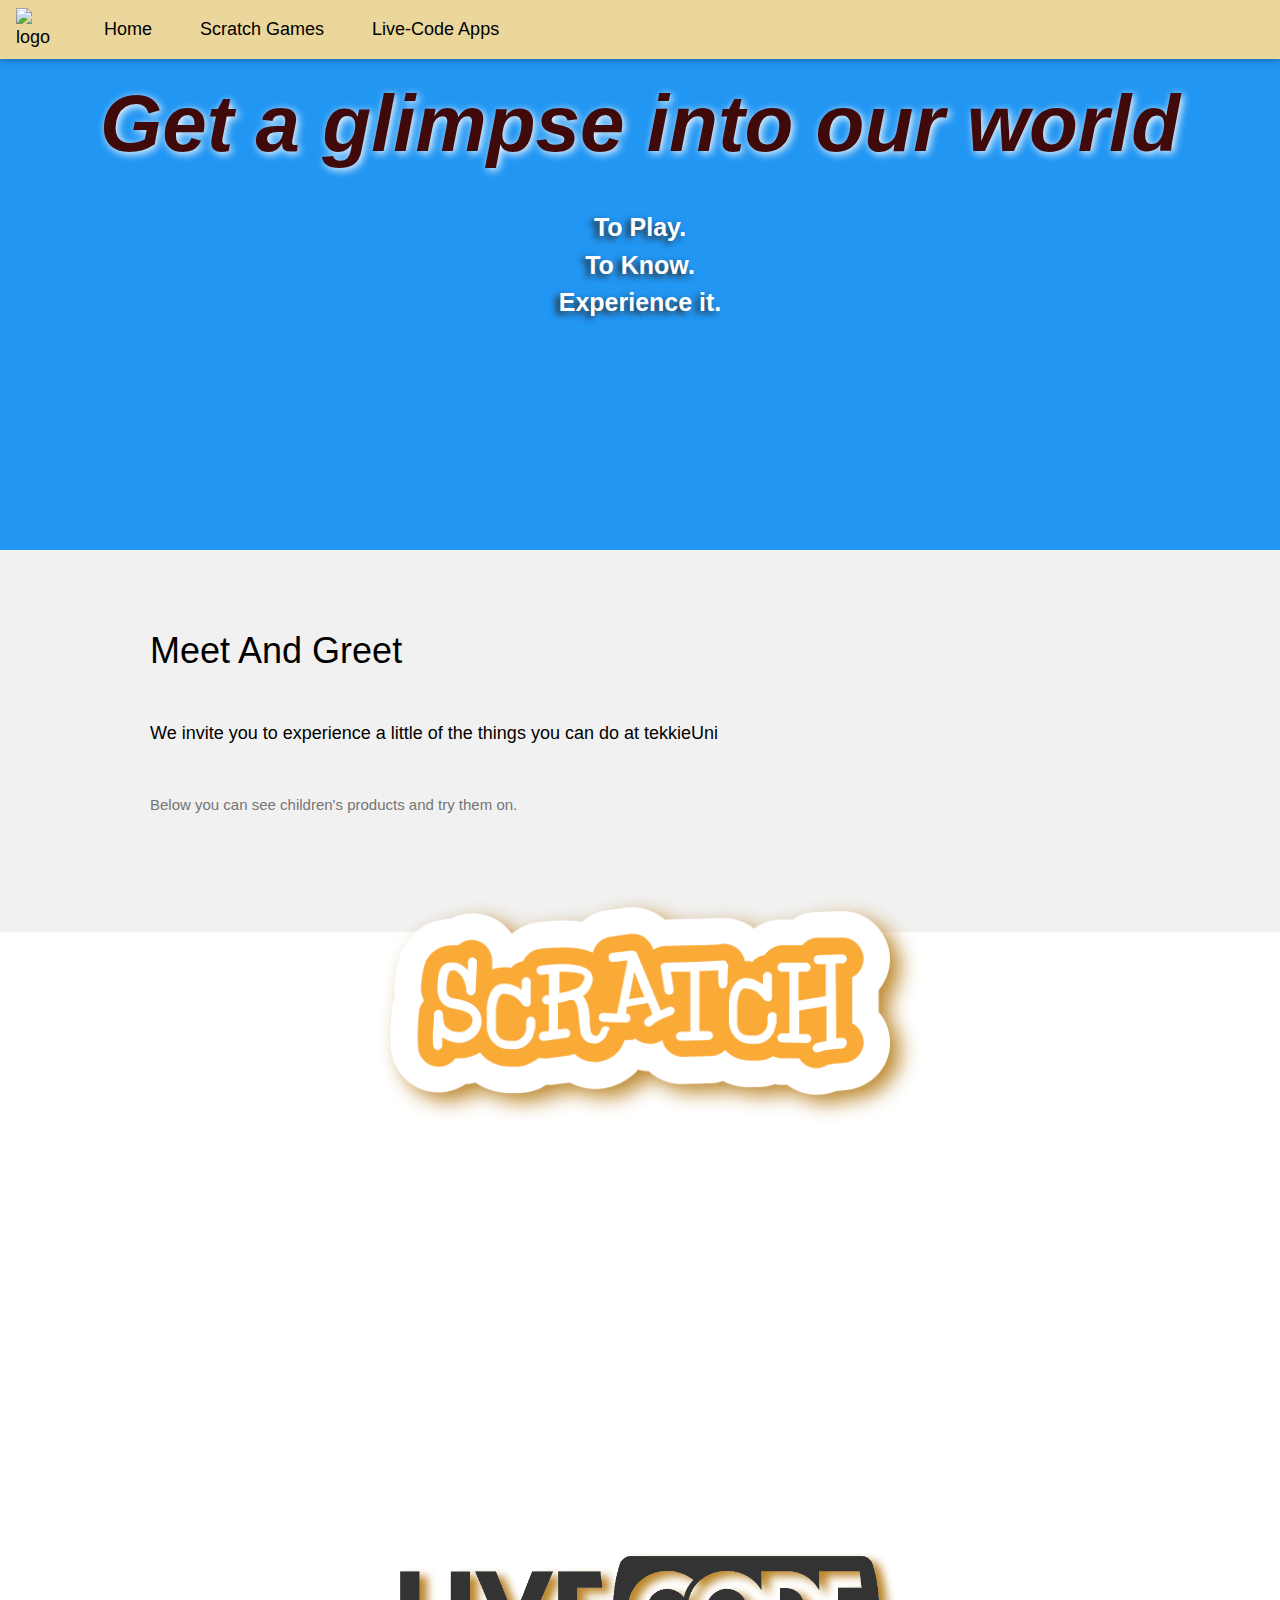
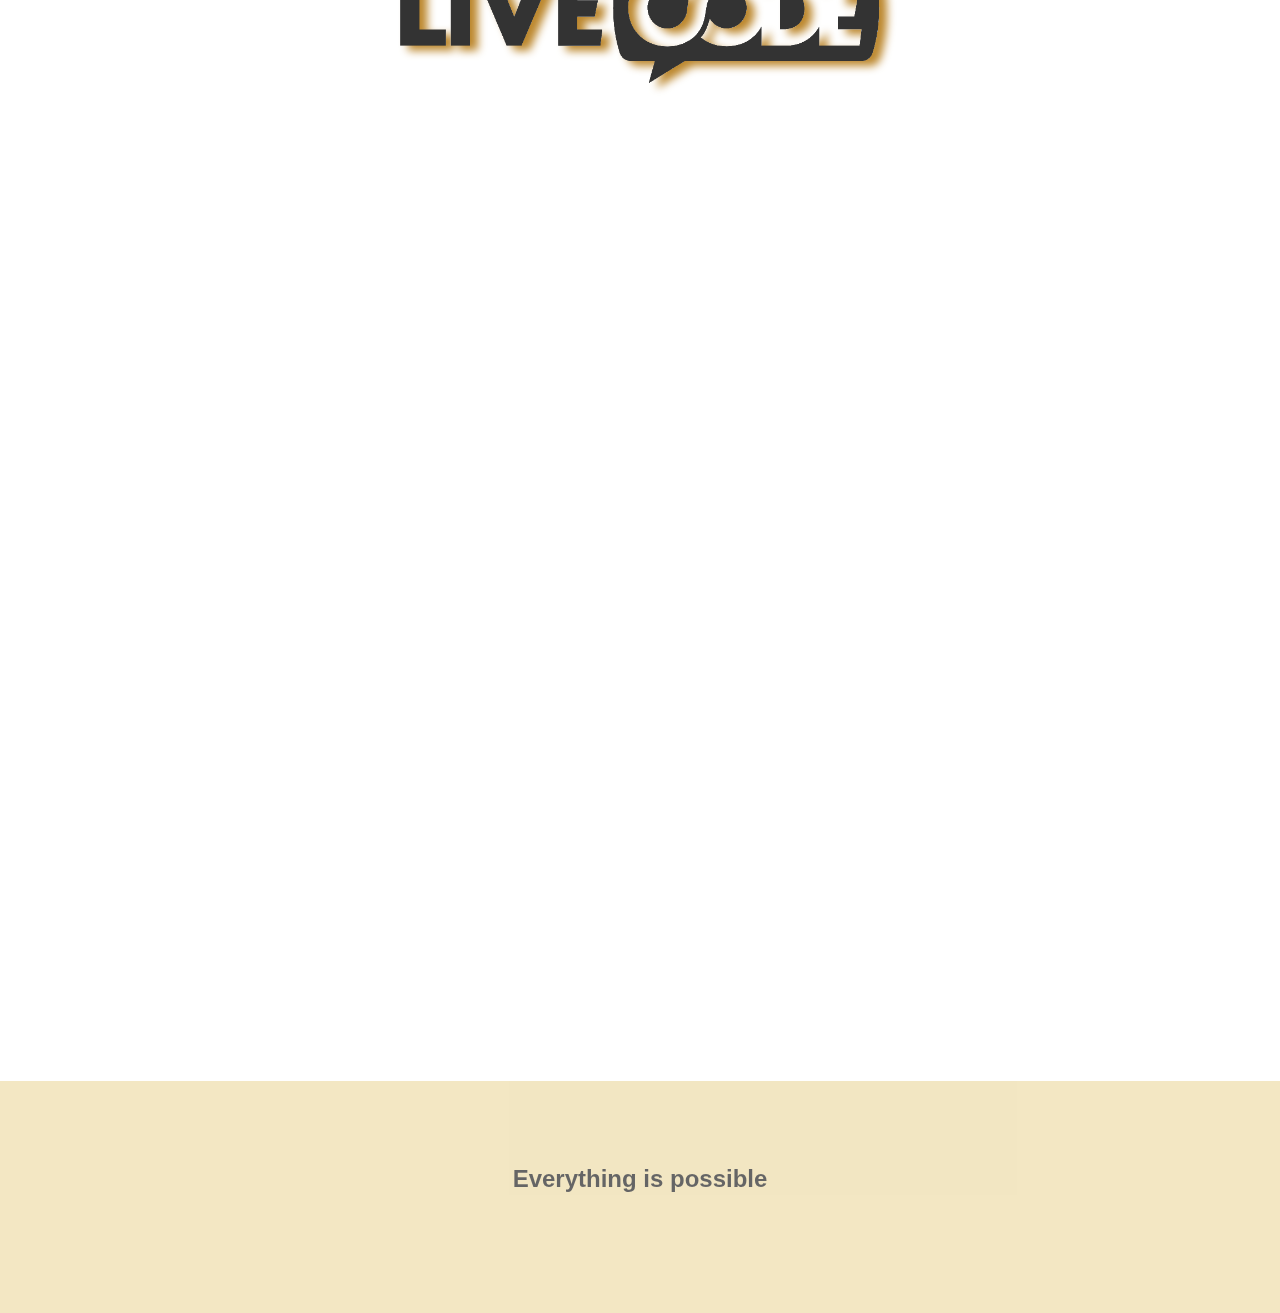
==== index.html @ 8366cea8 "Update index.html" ====
<!DOCTYPE html>
<html lang="en">
<head>
    <meta charset="UTF-8">
    <meta http-equiv="X-UA-Compatible" content="IE=edge">
    <meta name="viewport" content="width=device-width, initial-scale=1.0">
    <title>Front page template</title>
  
    <link rel="stylesheet" href="./css/TU.css">
    <link rel="stylesheet" href="css/home.css">
    
</head>
<body >
  <!-- Navbar the Template per game-->
  <div class="TU-top">
    <div class="TU-bar TU-orange TU-card TU-left-align TU-large">
      <img id="myLogo" class="TU-bar-item TU-orange" style="width: 80px;" src="https://tekkieuni.com/wp-content/themes/tekkie/images/logo-color.png.webp" alt="logo">
      <a id="refrash" href="#top" class="TU-bar-item TU-button TU-padding-large TU-orange">Home</a>
      <a href="#scratch" class="TU-bar-item TU-button TU-padding-large TU-orange">Scratch Games</a>

      <!-- <a href="scratchIndex.html" class="TU-bar-item TU-button TU-padding-large TU-white">Scratch Games</a> -->
      <a href="#livecode" class="TU-bar-item TU-button TU-padding-large TU-orange">Live-Code Apps</a>

    </div>
</div>
  <!--  END Navbar For the Template per game-->


  <!-- Header -->
  <header class="TU-container TU-blue TU-center" style="padding:5% 16px">
   
    <h1 id="title">Get a glimpse into our world</h1> 
    <h2 id="generalInstructions">To Play. <br> To Know. <br> Experience it.</h2>
    <!-- <br> -->
    <!-- <a id="pythonForm" class = "button" style="background-color:rgb(20, 0, 18);" href = "scratchIndex.html" target=”_blank”><span>Scratch Projects</span></a> -->
    <!-- <button class="TU-button TU-black TU-padding-large TU-large TU-margin-top">Get Started</button> -->
  </header>
  <!--END Header -->


 


  
  <!--About For the Template per game-->
  <div class="TU-row-padding TU-light-grey TU-padding-64 TU-container" id="about">
    <div class="TU-content">
      <div class="TU-third TU-center"></div>   
        <div class="TU-twothird">
          <h1>Meet And Greet</h1>
          <h5 class="TU-padding-32">We invite you to experience a little of the things you can do at tekkieUni
            </h5>

          <p class="TU-text-grey">Below you can see children's products and try them on.</p>
        </div>
    </div>
  </div>
  <!--END About For the Template per game-->

  <div id="scratch" style="text-align:center;">
    <img id="scratchLogo" src="images/Scratchlogo.png" alt="scratcLogo">
    <div class="container">
      <div class="image-container">
        <div class="image">
          <a href="ninja.html"><img src="images/ninja.png" alt="" ></a>
          
        </div>
        <div class="image" >
          <a href="catchTheBall.html"><img src="images/catchTheBall.png" alt="" ></a>

        </div>
        <div class="image">
          <a href="pingPong.html"><img src="images/pingpong.png" alt=""></a>

        </div>

    </div>
    </div>
    
  </div>

  <div id="livecode" style="text-align:center;">
    <img id="livecodeLogo" src="images/livecode-vector-logo2.png" alt="livecodeLogo">
      <div id="Constructions>
            <h1>Under Constructions</h1>
            <img id="Constructions" src="https://w7.pngwing.com/pngs/746/253/png-transparent-graphy-architectural-engineering-computer-icons-under-construction-label-text-photography.png" alt="Under Constructions">
        </div>
    <div class="container">
        
      <div class="image-container">
        <div class="image">
          <a href="Mine Lands3/Mine Lands.html"><img src="images/mineLand.PNG" alt="" ></a>
          
        </div>
        <div class="image" >
          <a href="mathDragons test/mathDragon app test.html"><img src="images/mathMonkeys.PNG" alt=""></a>

        </div>
      
    </div>
    </div>
  </div>


  <!--Footer For the Template per game-->
    <div class="TU-container TU-black TU-center TU-opacity TU-padding-64">
      <h1 class="TU-margin TU-xlarge" style="font-weight: bold;">Everything is possible</h1>
    </div>
  <!--END Footer For the Template per game-->

  <script src="js/index.js"></script>
</body>

</html>
---- css/TU.css ----
﻿/* TU.CSS 4.15 December 2020 by Jan Egil and Borge Refsnes */

html {
    box-sizing: border-box
}

*, *:before, *:after {
    box-sizing: inherit
}

/* Extract from normalize.css by Nicolas Gallagher and Jonathan Neal git.io/normalize */

html {
    -ms-text-size-adjust: 100%;
    -webkit-text-size-adjust: 100%
}

body {
    margin: 0;
   
}

#myLogo{
    /* width: 50px; */
    /* margin-left: 10px; */
    /* position:absolute; */
    left: 10px;
    box-shadow: rgb(255, 255, 255);
}

#wrapper{
    text-align: center;
    font-family:monospace;
    padding:8% 16px;
}

article, aside, details, figcaption, figure, footer, header, main, menu, nav, section {
    display: block;
    background-image: url(https://cdn.discordapp.com/attachments/1085510580498075722/1153749789926756563/tekkieUni_two_kids_boy_and_girl_looking_at_the_horizon_warm_col_768ca642-24d6-4ee8-bc3f-f96087bb75ce.png);
    /* background-repeat: no-repeat; */
    background-attachment: fixed;
    background-size: cover;
}

summary {
    display: list-item
}

audio, canvas, progress, video {
    display: inline-block
}

progress {
    vertical-align: baseline
}

audio:not([controls]) {
    display: none;
    height: 0
}

[hidden], template {
    display: none
}

a {
    background-color: transparent
}

a:active, a:hover {
    outline-width: 0
}

abbr[title] {
    border-bottom: none;
    text-decoration: underline;
    text-decoration: underline dotted
}

b, strong {
    font-weight: bolder
}

dfn {
    font-style: italic
}

mark {
    background: #ff0;
    color: #000
}

small {
    font-size: 80%
}

sub, sup {
    font-size: 75%;
    line-height: 0;
    position: relative;
    vertical-align: baseline
}

sub {
    bottom: -0.25em
}

sup {
    top: -0.5em
}

figure {
    margin: 1em 40px
}

img {
    border-style: none
}

code, kbd, pre, samp {
    font-family: monospace, monospace;
    font-size: 1em
}

hr {
    box-sizing: content-box;
    height: 0;
    overflow: visible
}

button, input, select, textarea, optgroup {
    font: inherit;
    margin: 0
}

optgroup {
    font-weight: bold
}

button, input {
    overflow: visible
}

button, select {
    text-transform: none
}
/* 
button, [type=button], [type=reset], [type=submit] {
    -webkit-appearance: button
} */

button::-moz-focus-inner, [type=button]::-moz-focus-inner, [type=reset]::-moz-focus-inner, [type=submit]::-moz-focus-inner {
    border-style: none;
    padding: 0
}

button:-moz-focusring, [type=button]:-moz-focusring, [type=reset]:-moz-focusring, [type=submit]:-moz-focusring {
    outline: 1px dotted ButtonText
}

fieldset {
    border: 1px solid #c0c0c0;
    margin: 0 2px;
    padding: .35em .625em .75em
}

legend {
    color: inherit;
    display: table;
    max-width: 100%;
    padding: 0;
    white-space: normal
}

textarea {
    overflow: auto
}

[type=checkbox], [type=radio] {
    padding: 0
}

[type=number]::-webkit-inner-spin-button, [type=number]::-webkit-outer-spin-button {
    height: auto
}
/* 
[type=search] {
    -webkit-appearance: textfield;
    outline-offset: -2px
} */

[type=search]::-webkit-search-decoration {
    -webkit-appearance: none
}

::-webkit-file-upload-button {
    -webkit-appearance: button;
    font: inherit
}

/* End extract */

html, body {
    font-family: Verdana, sans-serif;
    font-size: 15px;
    line-height: 1.5
}

html {
    overflow-x: hidden
}

h1 {
    font-size: 36px
}

h2 {
    font-size: 30px
}

h3 {
    font-size: 24px
}

h4 {
    font-size: 20px
}

h5 {
    font-size: 18px
}

h6 {
    font-size: 16px
}

.TU-serif {
    font-family: serif
}

.TU-sans-serif {
    font-family: sans-serif
}

.TU-cursive {
    font-family: cursive
}

.TU-monospace {
    font-family: monospace
}

h1, h2, h3, h4, h5, h6 {
    font-family: "Segoe UI", Arial, sans-serif;
    font-weight: 400;
    margin: 10px 0
}

.TU-wide {
    letter-spacing: 4px
}

hr {
    border: 0;
    border-top: 1px solid #eee;
    margin: 20px 0
}

.TU-image {
    max-width: 100%;
    height: auto
}

img {
    vertical-align: middle
}

a {
    color: inherit
}

.TU-table, .TU-table-all {
    border-collapse: collapse;
    border-spacing: 0;
    width: 100%;
    display: table
}

.TU-table-all {
    border: 1px solid #ccc
}

.TU-bordered tr, .TU-table-all tr {
    border-bottom: 1px solid #ddd
}

.TU-striped tbody tr:nth-child(even) {
    background-color: #f1f1f1
}

.TU-table-all tr:nth-child(odd) {
    background-color: #fff
}

.TU-table-all tr:nth-child(even) {
    background-color: #f1f1f1
}

.TU-hoverable tbody tr:hover, .TU-ul.TU-hoverable li:hover {
    background-color: #ccc
}

.TU-centered tr th, .TU-centered tr td {
    text-align: center
}

.TU-table td, .TU-table th, .TU-table-all td, .TU-table-all th {
    padding: 8px 8px;
    display: table-cell;
    text-align: left;
    vertical-align: top
}

.TU-table th:first-child, .TU-table td:first-child, .TU-table-all th:first-child, .TU-table-all td:first-child {
    padding-left: 16px
}

.TU-btn, .TU-button {
    border: none;
    display: inline-block;
    padding: 8px 16px;
    vertical-align: middle;
    overflow: hidden;
    text-decoration: none;
    color: inherit;
    background-color: inherit;
    text-align: center;
    cursor: pointer;
    white-space: nowrap
}

.TU-btn:hover {
    box-shadow: 0 8px 16px 0 rgba(0, 0, 0, 0.2), 0 6px 20px 0 rgba(0, 0, 0, 0.19)
}

.TU-btn, .TU-button {
    -webkit-touch-callout: none;
    -webkit-user-select: none;
    -khtml-user-select: none;
    -moz-user-select: none;
    -ms-user-select: none;
    user-select: none
}

.TU-disabled, .TU-btn:disabled, .TU-button:disabled {
    cursor: not-allowed;
    opacity: 0.3
}

.TU-disabled *, :disabled * {
    pointer-events: none
}

.TU-btn.TU-disabled:hover, .TU-btn:disabled:hover {
    box-shadow: none
}

.TU-badge, .TU-tag {
    background-color: #000;
    color: #fff;
    display: inline-block;
    padding-left: 8px;
    padding-right: 8px;
    text-align: center
}

.TU-badge {
    border-radius: 50%
}

.TU-ul {
    list-style-type: none;
    padding: 0;
    margin: 0
}

.TU-ul li {
    padding: 8px 16px;
    border-bottom: 1px solid #ddd
}

.TU-ul li:last-child {
    border-bottom: none
}

.TU-tooltip, .TU-display-container {
    position: relative
}

.TU-tooltip .TU-text {
    display: none
}

.TU-tooltip:hover .TU-text {
    display: inline-block
}

.TU-ripple:active {
    opacity: 0.5
}

.TU-ripple {
    transition: opacity 0s
}

.TU-input {
    padding: 8px;
    display: block;
    border: none;
    border-bottom: 1px solid #ccc;
    width: 100%
}

.TU-select {
    padding: 9px 0;
    width: 100%;
    border: none;
    border-bottom: 1px solid #ccc
}

.TU-dropdown-click, .TU-dropdown-hover {
    position: relative;
    display: inline-block;
    cursor: pointer
}

.TU-dropdown-hover:hover .TU-dropdown-content {
    display: block
}

.TU-dropdown-hover:first-child, .TU-dropdown-click:hover {
    background-color: #ccc;
    color: #000
}

.TU-dropdown-hover:hover>.TU-button:first-child, .TU-dropdown-click:hover>.TU-button:first-child {
    background-color: #ccc;
    color: #000
}

.TU-dropdown-content {
    cursor: auto;
    color: #000;
    background-color: #fff;
    display: none;
    position: absolute;
    min-width: 160px;
    margin: 0;
    padding: 0;
    z-index: 1
}

.TU-check, .TU-radio {
    width: 24px;
    height: 24px;
    position: relative;
    top: 6px
}

.TU-sidebar {
    height: 100%;
    width: 200px;
    background-color: #fff;
    position: fixed!important;
    z-index: 1;
    overflow: auto
}

.TU-bar-block .TU-dropdown-hover, .TU-bar-block .TU-dropdown-click {
    width: 50%;
   
}

.TU-bar-block .TU-dropdown-hover .TU-dropdown-content, .TU-bar-block .TU-dropdown-click .TU-dropdown-content {
    min-width: 100%;
    
}

.TU-bar-block .TU-dropdown-hover .TU-button, .TU-bar-block .TU-dropdown-click .TU-button {
    width: 100%;
    text-align: left;
    padding: 8px 16px;
}

.TU-main, #main {
    transition: margin-left .4s
}

.TU-modal {
    z-index: 3;
    display: none;
    padding-top: 100px;
    position: fixed;
    left: 0;
    top: 0;
    width: 100%;
    height: 100%;
    overflow: auto;
    background-color: rgb(0, 0, 0);
    background-color: rgba(0, 0, 0, 0.4)
}

.TU-modal-content {
    margin: auto;
    background-color: #fff;
    position: relative;
    padding: 0;
    outline: 0;
    width: 600px
}

.TU-bar {
    width: 100%;
    overflow: hidden
}

.TU-center .TU-bar {
    display: inline-block;
    width: auto
}

.TU-bar .TU-bar-item {
    padding: 8px 16px;
    float: left;
    width: auto;
    border: none;
    display: block;
    outline: 0
}

.TU-bar .TU-dropdown-hover, .TU-bar .TU-dropdown-click {
    position: static;
    float: left
}

.TU-bar .TU-button {
    white-space: normal
}

.TU-bar-block .TU-bar-item {
    width: 100%;
    display: block;
    padding: 8px 16px;
    text-align: left;
    border: none;
    white-space: normal;
    float: none;
    outline: 0
}

.TU-bar-block.TU-center .TU-bar-item {
    text-align: center
}

.TU-block {
    display: block;
    width: 100%
}

.TU-responsive {
    display: block;
    overflow-x: auto
}

.TU-container:after, .TU-container:before, .TU-panel:after, .TU-panel:before, .TU-row:after, .TU-row:before, .TU-row-padding:after, .TU-row-padding:before, .TU-cell-row:before, .TU-cell-row:after, .TU-clear:after, .TU-clear:before, .TU-bar:before, .TU-bar:after {
    content: "";
    display: table;
    clear: both
}

.TU-col, .TU-half, .TU-third, .TU-twothird, .TU-threequarter, .TU-quarter {
    float: left;
    width: 100%
}

.TU-col.s1 {
    width: 8.33333%
}

.TU-col.s2 {
    width: 16.66666%
}

.TU-col.s3 {
    width: 24.99999%
}

.TU-col.s4 {
    width: 33.33333%
}

.TU-col.s5 {
    width: 41.66666%
}

.TU-col.s6 {
    width: 49.99999%
}

.TU-col.s7 {
    width: 58.33333%
}

.TU-col.s8 {
    width: 66.66666%
}

.TU-col.s9 {
    width: 74.99999%
}

.TU-col.s10 {
    width: 83.33333%
}

.TU-col.s11 {
    width: 91.66666%
}

.TU-col.s12 {
    width: 99.99999%
}

@media (min-width:601px) {
    .TU-col.m1 {
        width: 8.33333%
    }
    .TU-col.m2 {
        width: 16.66666%
    }
    .TU-col.m3, .TU-quarter {
        width: 24.99999%
    }
    .TU-col.m4, .TU-third {
        width: 33.33333%
    }
    .TU-col.m5 {
        width: 41.66666%
    }
    .TU-col.m6, .TU-half {
        width: 49.99999%
    }
    .TU-col.m7 {
        width: 58.33333%
    }
    .TU-col.m8, .TU-twothird {
        width: 66.66666%
    }
    .TU-col.m9, .TU-threequarter {
        width: 74.99999%
    }
    .TU-col.m10 {
        width: 83.33333%
    }
    .TU-col.m11 {
        width: 91.66666%
    }
    .TU-col.m12 {
        width: 99.99999%
    }
}

@media (min-width:993px) {
    .TU-col.l1 {
        width: 8.33333%
    }
    .TU-col.l2 {
        width: 16.66666%
    }
    .TU-col.l3 {
        width: 24.99999%
    }
    .TU-col.l4 {
        width: 33.33333%
    }
    .TU-col.l5 {
        width: 41.66666%
    }
    .TU-col.l6 {
        width: 49.99999%
    }
    .TU-col.l7 {
        width: 58.33333%
    }
    .TU-col.l8 {
        width: 66.66666%
    }
    .TU-col.l9 {
        width: 74.99999%
    }
    .TU-col.l10 {
        width: 83.33333%
    }
    .TU-col.l11 {
        width: 91.66666%
    }
    .TU-col.l12 {
        width: 99.99999%
    }
}

.TU-rest {
    overflow: hidden
}

.TU-stretch {
    margin-left: -16px;
    margin-right: -16px
}

.TU-content, .TU-auto {
    margin-left: auto;
    margin-right: auto
}

.TU-content {
    max-width: 980px
}

.TU-auto {
    max-width: 1140px
}

.TU-cell-row {
    display: table;
    width: 100%
}

.TU-cell {
    display: table-cell
}

.TU-cell-top {
    vertical-align: top
}

.TU-cell-middle {
    vertical-align: middle
}

.TU-cell-bottom {
    vertical-align: bottom
}

.TU-hide {
    display: none!important
}

.TU-show-block, .TU-show {
    display: block!important
}

.TU-show-inline-block {
    display: inline-block!important
}

@media (max-width:1205px) {
    .TU-auto {
        max-width: 95%
    }
}

@media (max-width:600px) {
    .TU-modal-content {
        margin: 0 10px;
        width: auto!important
    }
    .TU-modal {
        padding-top: 30px
    }
    .TU-dropdown-hover.TU-mobile .TU-dropdown-content, .TU-dropdown-click.TU-mobile .TU-dropdown-content {
        position: relative
    }
    .TU-hide-small {
        display: none!important
    }
    .TU-mobile {
        display: block;
        width: 100%!important
    }
    .TU-bar-item.TU-mobile, .TU-dropdown-hover.TU-mobile, .TU-dropdown-click.TU-mobile {
        text-align: center
    }
    .TU-dropdown-hover.TU-mobile, .TU-dropdown-hover.TU-mobile .TU-btn, .TU-dropdown-hover.TU-mobile .TU-button, .TU-dropdown-click.TU-mobile, .TU-dropdown-click.TU-mobile .TU-btn, .TU-dropdown-click.TU-mobile .TU-button {
        width: 100%
    }
}

@media (max-width:768px) {
    .TU-modal-content {
        width: 500px
    }
    .TU-modal {
        padding-top: 50px
    }
}

@media (min-width:993px) {
    .TU-modal-content {
        width: 900px
    }
    .TU-hide-large {
        display: none!important
    }
    .TU-sidebar.TU-collapse {
        display: block!important
    }
}

@media (max-width:992px) and (min-width:601px) {
    .TU-hide-medium {
        display: none!important
    }
}

@media (max-width:992px) {
    .TU-sidebar.TU-collapse {
        display: none
    }
    .TU-main {
        margin-left: 0!important;
        margin-right: 0!important
    }
    .TU-auto {
        max-width: 100%
    }
}

.TU-top, .TU-bottom {
    position: fixed;
    width: 100%;
    z-index: 1   /*layer*/
}

.TU-top {
    top: 0
}

.TU-bottom {
    bottom: 0
}

.TU-overlay {
    position: fixed;
    display: none;
    width: 100%;
    height: 100%;
    top: 0;
    left: 0;
    right: 0;
    bottom: 0;
    background-color: rgba(0, 0, 0, 0.5);
    z-index: 2
}

.TU-display-topleft {
    position: absolute;
    left: 0;
    top: 0
}

.TU-display-topright {
    position: absolute;
    right: 0;
    top: 0
}

.TU-display-bottomleft {
    position: absolute;
    left: 0;
    bottom: 0
}

.TU-display-bottomright {
    position: absolute;
    right: 0;
    bottom: 0
}

.TU-display-middle {
    position: absolute;
    top: 50%;
    left: 50%;
    transform: translate(-50%, -50%);
    -ms-transform: translate(-50%, -50%)
}

.TU-display-left {
    position: absolute;
    top: 50%;
    left: 0%;
    transform: translate(0%, -50%);
    -ms-transform: translate(-0%, -50%)
}

.TU-display-right {
    position: absolute;
    top: 50%;
    right: 0%;
    transform: translate(0%, -50%);
    -ms-transform: translate(0%, -50%)
}

.TU-display-topmiddle {
    position: absolute;
    left: 50%;
    top: 0;
    transform: translate(-50%, 0%);
    -ms-transform: translate(-50%, 0%)
}

.TU-display-bottommiddle {
    position: absolute;
    left: 50%;
    bottom: 0;
    transform: translate(-50%, 0%);
    -ms-transform: translate(-50%, 0%)
}

.TU-display-container:hover .TU-display-hover {
    display: block
}

.TU-display-container:hover span.TU-display-hover {
    display: inline-block
}

.TU-display-hover {
    display: none
}

.TU-display-position {
    position: absolute
}

.TU-circle {
    border-radius: 50%
}

.TU-round-small {
    border-radius: 2px
}

.TU-round, .TU-round-medium {
    border-radius: 4px
}

.TU-round-large {
    border-radius: 8px
}

.TU-round-xlarge {
    border-radius: 16px
}

.TU-round-xxlarge {
    border-radius: 32px
}

.TU-row-padding, .TU-row-padding>.TU-half, .TU-row-padding>.TU-third, .TU-row-padding>.TU-twothird, .TU-row-padding>.TU-threequarter, .TU-row-padding>.TU-quarter, .TU-row-padding>.TU-col {
    padding: 0 8px
}

.TU-container, .TU-panel {
    padding: 0.01em 16px
    
}

.TU-panel {
    margin-top: 16px;
    margin-bottom: 16px
}

.TU-code, .TU-codespan {
    font-family: Consolas, "courier new";
    font-size: 16px
}

.TU-code {
    width: auto;
    background-color: #fff;
    padding: 8px 12px;
    border-left: 4px solid #4CAF50;
    word-wrap: break-word
}

.TU-codespan {
    color: crimson;
    background-color: #f1f1f1;
    padding-left: 4px;
    padding-right: 4px;
    font-size: 110%
}

.TU-card, .TU-card-2 {
    box-shadow: 0 2px 5px 0 rgba(0, 0, 0, 0.16), 0 2px 10px 0 rgba(0, 0, 0, 0.12)
}

.TU-card-4, .TU-hover-shadow:hover {
    box-shadow: 0 4px 10px 0 rgba(0, 0, 0, 0.2), 0 4px 20px 0 rgba(0, 0, 0, 0.19)
}

.TU-spin {
    animation: TU-spin 2s infinite linear
}

@keyframes TU-spin {
    0% {
        transform: rotate(0deg)
    }
    100% {
        transform: rotate(359deg)
    }
}

.TU-animate-fading {
    animation: fading 10s infinite
}

@keyframes fading {
    0% {
        opacity: 0
    }
    50% {
        opacity: 1
    }
    100% {
        opacity: 0
    }
}

.TU-animate-opacity {
    animation: opac 0.8s
}

@keyframes opac {
    from {
        opacity: 0
    }
    to {
        opacity: 1
    }
}

.TU-animate-top {
    position: relative;
    animation: animatetop 0.4s
}

@keyframes animatetop {
    from {
        top: -300px;
        opacity: 0
    }
    to {
        top: 0;
        opacity: 1
    }
}

.TU-animate-left {
    position: relative;
    animation: animateleft 0.4s
}

@keyframes animateleft {
    from {
        left: -300px;
        opacity: 0
    }
    to {
        left: 0;
        opacity: 1
    }
}

.TU-animate-right {
    position: relative;
    animation: animateright 0.4s
}

@keyframes animateright {
    from {
        right: -300px;
        opacity: 0
    }
    to {
        right: 0;
        opacity: 1
    }
}

.TU-animate-bottom {
    position: relative;
    animation: animatebottom 0.4s
}

@keyframes animatebottom {
    from {
        bottom: -300px;
        opacity: 0
    }
    to {
        bottom: 0;
        opacity: 1
    }
}

.TU-animate-zoom {
    animation: animatezoom 0.6s
}

@keyframes animatezoom {
    from {
        transform: scale(0)
    }
    to {
        transform: scale(1)
    }
}

.TU-animate-input {
    transition: width 0.4s ease-in-out
}

.TU-animate-input:focus {
    width: 100%!important
}

.TU-opacity, .TU-hover-opacity:hover {
    opacity: 0.60
}

.TU-opacity-off, .TU-hover-opacity-off:hover {
    opacity: 1
}

.TU-opacity-max {
    opacity: 0.25
}

.TU-opacity-min {
    opacity: 0.75
}

.TU-greyscale-max, .TU-grayscale-max, .TU-hover-greyscale:hover, .TU-hover-grayscale:hover {
    filter: grayscale(100%)
}

.TU-greyscale, .TU-grayscale {
    filter: grayscale(75%)
}

.TU-greyscale-min, .TU-grayscale-min {
    filter: grayscale(50%)
}

.TU-sepia {
    filter: sepia(75%)
}

.TU-sepia-max, .TU-hover-sepia:hover {
    filter: sepia(100%)
}

.TU-sepia-min {
    filter: sepia(50%)
}

.TU-tiny {
    font-size: 10px!important
}

.TU-small {
    font-size: 12px!important
}

.TU-medium {
    font-size: 15px!important
}

.TU-large {
    font-size: 18px!important
}

.TU-xlarge {
    font-size: 24px!important
}

.TU-xxlarge {
    font-size: 36px!important
}

.TU-xxxlarge {
    font-size: 48px!important
}

.TU-jumbo {
    font-size: 64px!important
}

.TU-left-align {
    text-align: left!important
}

.TU-right-align {
    text-align: right!important
}

.TU-justify {
    text-align: justify!important
}

.TU-center {
    text-align: center!important
}

.TU-border-0 {
    border: 0!important
}

.TU-border {
    border: 1px solid #ccc!important
}

.TU-border-top {
    border-top: 1px solid #ccc!important
}

.TU-border-bottom {
    border-bottom: 1px solid #ccc!important
}

.TU-border-left {
    border-left: 1px solid #ccc!important
}

.TU-border-right {
    border-right: 1px solid #ccc!important
}

.TU-topbar {
    border-top: 6px solid #ccc!important
}

.TU-bottombar {
    border-bottom: 6px solid #ccc!important
}

.TU-leftbar {
    border-left: 6px solid #ccc!important
}

.TU-rightbar {
    border-right: 6px solid #ccc!important
}

.TU-section, .TU-code {
    margin-top: 16px!important;
    margin-bottom: 16px!important
}

.TU-margin {
    margin: 16px!important
}

.TU-margin-top {
    margin-top: 16px!important
}

.TU-margin-bottom {
    margin-bottom: 16px!important
}

.TU-margin-left {
    margin-left: 16px!important
}

.TU-margin-right {
    margin-right: 16px!important
}

.TU-padding-small {
    padding: 4px 8px!important
}

.TU-padding {
    padding: 8px 16px!important
}

.TU-padding-large {
    padding: 16px 24px!important
}

.TU-padding-16 {
    padding-top: 16px!important;
    padding-bottom: 16px!important
}

.TU-padding-24 {
    padding-top: 24px!important;
    padding-bottom: 24px!important
}

.TU-padding-32 {
    padding-top: 32px!important;
    padding-bottom: 32px!important
}

.TU-padding-48 {
    padding-top: 48px!important;
    padding-bottom: 48px!important
}

.TU-padding-64 {
    padding-top: 64px!important;
    padding-bottom: 100px!important
}

.TU-padding-top-64 {
    padding-top: 64px!important
}

.TU-padding-top-48 {
    padding-top: 48px!important
}

.TU-padding-top-32 {
    padding-top: 32px!important
}

.TU-padding-top-24 {
    padding-top: 24px!important
}

.TU-left {
    float: left!important
}

.TU-right {
    float: right!important
}

.TU-button:hover {
    color: #000!important;
    background-color: #ffffff!important
}

.TU-transparent, .TU-hover-none:hover {
    background-color: transparent!important
}

.TU-hover-none:hover {
    box-shadow: none!important
}

/* Colors */

.TU-amber, .TU-hover-amber:hover {
    color: #000!important;
    background-color: #ffc107!important
}

.TU-aqua, .TU-hover-aqua:hover {
    color: #000!important;
    background-color: #00ffff!important
}

.TU-blue, .TU-hover-blue:hover {
    color: #fff!important;
    background-color: #2196F3!important
}

.TU-light-blue, .TU-hover-light-blue:hover {
    color: #000!important;
    background-color: #87CEEB!important
}

.TU-brown, .TU-hover-brown:hover {
    color: #fff!important;
    background-color: #795548!important
}

.TU-cyan, .TU-hover-cyan:hover {
    color: #000!important;
    background-color: #00bcd4!important
}

.TU-blue-grey, .TU-hover-blue-grey:hover, .TU-blue-gray, .TU-hover-blue-gray:hover {
    color: #fff!important;
    background-color: #607d8b!important
}

.TU-green, .TU-hover-green:hover {
    color: #fff!important;
    background-color: #4CAF50!important
}

.TU-light-green, .TU-hover-light-green:hover {
    color: #000!important;
    background-color: #8bc34a!important
}

.TU-indigo, .TU-hover-indigo:hover {
    color: #fff!important;
    background-color: #3f51b5!important
}

.TU-khaki, .TU-hover-khaki:hover {
    color: #000!important;
    background-color: #f0e68c!important
}

.TU-lime, .TU-hover-lime:hover {
    color: #000!important;
    background-color: #cddc39!important
}

.TU-orange, .TU-hover-orange:hover {
    color: #000!important;
    background-color:  rgb(235, 215, 155)!important
}

.TU-deep-orange, .TU-hover-deep-orange:hover {
    color: #fff!important;
    background-color: #ff5722!important
}

.TU-pink, .TU-hover-pink:hover {
    color: #fff!important;
    background-color: #e91e63!important
}

.TU-purple, .TU-hover-purple:hover {
    color: #fff!important;
    background-color: #9c27b0!important
}

.TU-deep-purple, .TU-hover-deep-purple:hover {
    color: #fff!important;
    background-color: #673ab7!important
}

.TU-red, .TU-hover-red:hover {
    color: #fff!important;
    background-color: #f44336!important
}

.TU-dark-blue, .TU-hover-red:hover {
    color: rgb(255, 255, 255)!important;
    background-color: #520ff0!important
}

.TU-sand, .TU-hover-sand:hover {
    color: #000!important;
    background-color: #fdf5e6!important
}

.TU-teal, .TU-hover-teal:hover {
    color: #fff!important;
    background-color: #009688!important
}

.TU-yellow, .TU-hover-yellow:hover {
    color: #000!important;
    background-color: #ffeb3b!important
}

.TU-white, .TU-hover-white:hover {
    color: #000!important;
    background-color: #fff!important
}

.TU-black, .TU-hover-black:hover {
    color: #000000!important;
    background-color: rgb(235, 215, 155)!important
}

.TU-grey, .TU-hover-grey:hover, .TU-gray, .TU-hover-gray:hover {
    color: #000!important;
    background-color: #9e9e9e!important
}

.TU-light-grey, .TU-hover-light-grey:hover, .TU-light-gray, .TU-hover-light-gray:hover {
    color: #000!important;
    background-color: #f1f1f1!important
}

.TU-dark-grey, .TU-hover-dark-grey:hover, .TU-dark-gray, .TU-hover-dark-gray:hover {
    color: #fff!important;
    background-color: #616161!important
}

.TU-pale-red, .TU-hover-pale-red:hover {
    color: #000!important;
    background-color: #ffdddd!important
}

.TU-pale-green, .TU-hover-pale-green:hover {
    color: #000!important;
    background-color: #ddffdd!important
}

.TU-pale-yellow, .TU-hover-pale-yellow:hover {
    color: #000!important;
    background-color: #ffffcc!important
}

.TU-pale-blue, .TU-hover-pale-blue:hover {
    color: #000!important;
    background-color: #ddffff!important
}

.TU-text-amber, .TU-hover-text-amber:hover {
    color: #ffc107!important
}

.TU-text-aqua, .TU-hover-text-aqua:hover {
    color: #00ffff!important
}

.TU-text-blue, .TU-hover-text-blue:hover {
    color: #2196F3!important
}

.TU-text-light-blue, .TU-hover-text-light-blue:hover {
    color: #87CEEB!important
}

.TU-text-brown, .TU-hover-text-brown:hover {
    color: #795548!important
}

.TU-text-cyan, .TU-hover-text-cyan:hover {
    color: #00bcd4!important
}

.TU-text-blue-grey, .TU-hover-text-blue-grey:hover, .TU-text-blue-gray, .TU-hover-text-blue-gray:hover {
    color: #607d8b!important
}

.TU-text-green, .TU-hover-text-green:hover {
    color: #4CAF50!important
}

.TU-text-light-green, .TU-hover-text-light-green:hover {
    color: #8bc34a!important
}

.TU-text-indigo, .TU-hover-text-indigo:hover {
    color: #3f51b5!important
}

.TU-text-khaki, .TU-hover-text-khaki:hover {
    color: #b4aa50!important
}

.TU-text-lime, .TU-hover-text-lime:hover {
    color: #cddc39!important
}

.TU-text-orange, .TU-hover-text-orange:hover {
    color: #ff9800!important
}

.TU-text-deep-orange, .TU-hover-text-deep-orange:hover {
    color: #ff5722!important
}

.TU-text-pink, .TU-hover-text-pink:hover {
    color: #e91e63!important
}

.TU-text-purple, .TU-hover-text-purple:hover {
    color: #9c27b0!important
}

.TU-text-deep-purple, .TU-hover-text-deep-purple:hover {
    color: #673ab7!important
}

.TU-text-red, .TU-hover-text-red:hover {
    color: #f44336!important
}

.TU-text-sand, .TU-hover-text-sand:hover {
    color: #fdf5e6!important
}

.TU-text-teal, .TU-hover-text-teal:hover {
    color: #009688!important
}

.TU-text-yellow, .TU-hover-text-yellow:hover {
    color: #d2be0e!important
}

.TU-text-white, .TU-hover-text-white:hover {
    color: #fff!important
}

.TU-text-black, .TU-hover-text-black:hover {
    color: #000!important
}

.TU-text-grey, .TU-hover-text-grey:hover, .TU-text-gray, .TU-hover-text-gray:hover {
    color: #757575!important
}

.TU-text-light-grey, .TU-hover-text-light-grey:hover, .TU-text-light-gray, .TU-hover-text-light-gray:hover {
    color: #f1f1f1!important
}

.TU-text-dark-grey, .TU-hover-text-dark-grey:hover, .TU-text-dark-gray, .TU-hover-text-dark-gray:hover {
    color: #3a3a3a!important
}

.TU-border-amber, .TU-hover-border-amber:hover {
    border-color: #ffc107!important
}

.TU-border-aqua, .TU-hover-border-aqua:hover {
    border-color: #00ffff!important
}

.TU-border-blue, .TU-hover-border-blue:hover {
    border-color: #2196F3!important
}

.TU-border-light-blue, .TU-hover-border-light-blue:hover {
    border-color: #87CEEB!important
}

.TU-border-brown, .TU-hover-border-brown:hover {
    border-color: #795548!important
}

.TU-border-cyan, .TU-hover-border-cyan:hover {
    border-color: #00bcd4!important
}

.TU-border-blue-grey, .TU-hover-border-blue-grey:hover, .TU-border-blue-gray, .TU-hover-border-blue-gray:hover {
    border-color: #607d8b!important
}

.TU-border-green, .TU-hover-border-green:hover {
    border-color: #4CAF50!important
}

.TU-border-light-green, .TU-hover-border-light-green:hover {
    border-color: #8bc34a!important
}

.TU-border-indigo, .TU-hover-border-indigo:hover {
    border-color: #3f51b5!important
}

.TU-border-khaki, .TU-hover-border-khaki:hover {
    border-color: #f0e68c!important
}

.TU-border-lime, .TU-hover-border-lime:hover {
    border-color: #cddc39!important
}

.TU-border-orange, .TU-hover-border-orange:hover {
    border-color: #ff9800!important
}

.TU-border-deep-orange, .TU-hover-border-deep-orange:hover {
    border-color: #ff5722!important
}

.TU-border-pink, .TU-hover-border-pink:hover {
    border-color: #e91e63!important
}

.TU-border-purple, .TU-hover-border-purple:hover {
    border-color: #9c27b0!important
}

.TU-border-deep-purple, .TU-hover-border-deep-purple:hover {
    border-color: #673ab7!important
}

.TU-border-red, .TU-hover-border-red:hover {
    border-color: #f44336!important
}

.TU-border-sand, .TU-hover-border-sand:hover {
    border-color: #fdf5e6!important
}

.TU-border-teal, .TU-hover-border-teal:hover {
    border-color: #009688!important
}

.TU-border-yellow, .TU-hover-border-yellow:hover {
    border-color: #ffeb3b!important
}

.TU-border-white, .TU-hover-border-white:hover {
    border-color: #fff!important
}

.TU-border-black, .TU-hover-border-black:hover {
    border-color: #000!important
}

.TU-border-grey, .TU-hover-border-grey:hover, .TU-border-gray, .TU-hover-border-gray:hover {
    border-color: #9e9e9e!important
}

.TU-border-light-grey, .TU-hover-border-light-grey:hover, .TU-border-light-gray, .TU-hover-border-light-gray:hover {
    border-color: #f1f1f1!important
}

.TU-border-dark-grey, .TU-hover-border-dark-grey:hover, .TU-border-dark-gray, .TU-hover-border-dark-gray:hover {
    border-color: #616161!important
}

.TU-border-pale-red, .TU-hover-border-pale-red:hover {
    border-color: #ffe7e7!important
}

.TU-border-pale-green, .TU-hover-border-pale-green:hover {
    border-color: #e7ffe7!important
}

.TU-border-pale-yellow, .TU-hover-border-pale-yellow:hover {
    border-color: #ffffcc!important
}

.TU-border-pale-blue, .TU-hover-border-pale-blue:hover {
    border-color: #e7ffff!important
}
---- css/home.css ----
body{
  height: 100%;
    background-size: cover;
    color: black;
    background-attachment: fixed;
}
#Constructions{
  width: 150px;
  height:150px;
}
/* .images{
  width: 100%;
  position: absolute;
  transform-style: preserve-3d;
  animation: rotate 20s linear infinite;
}
@keyframes rotate{
from{

}
to{
  transform: rotateY(360deg);
}
}

.images :nth-child(1){
  transform: rotateY(120deg) translateZ(300px);
}
.images :nth-child(2){
  transform: rotateY(240deg) translateZ(300px);
}
.images :nth-child(3){
  transform: rotateY(360deg) translateZ(300px);
}

.container{
  width: 350px;
  height: 200px;
  /* position: relative; */
  /* margin-top: 15%;
  margin-left: 40%;
  transform-style: preserve-3d;
  transform: rotateX(-10deg) rotateZ(-10deg);
  animation: ror 20s linear infinite;

} */
/* 
@keyframes ror{
  50%{
    transform: rotateX(30deg) ;
  }
  80%{
    transform: rotateX(-30deg);
  }

}  */
#wrapper{
    text-align: center;
    max-width: 1200px;
    margin: auto;
   font-family: sans-serif;
}

#scratchLogo{
    width: 500px;
    filter: drop-shadow(10px 8px 10px #bc872d);

}

#scratch{
  margin-top: -2%;

  position: relative;
  height: 600px;

}

#livecodeLogo{
  width: 500px;
  filter: drop-shadow(8px 5px 4px #bc872d);

}

#livecode{
  margin-top: -2%;
  position: relative;

  height: 1200px;
}

.image-container{
  /* position: absolute; */
  /* width: 80%;  */

  display: flex;
  justify-content: space-around; 
  align-items: center;
  margin-top: 50px;
  /* margin-left: 50%; */
  /* margin: 3%; */
  /* border: 6px solid #ca8205;*/
  /* top:50%;
  left:50%;
  transform: translate(-50%, -50%); */

}


.image {
  position: relative;
  overflow: hidden;
  width: 20%; 
  transform: translateY(50px); /* Initial position for the slide effect */
  opacity: 0; /* Initially hide the images */
  transition: transform 1s ease, opacity 0.2s ease;
  filter: drop-shadow(10px 10px 15px #bc872d);

}

.image img {
  width: 100%;
  height: auto;

}

#title{
    margin-top:0;
    font-size: 80px;
    font-family:'Lucida Sans', 'Lucida Sans Regular', 'Lucida Grande', 'Lucida Sans Unicode', Geneva, Verdana, sans-serif;
    font-style: italic;
    color: rgb(65, 10, 10);
    font-weight: bold;
    text-shadow: 2px 2px 8px #ffffff;
}

#generalInstructions{
    color: #ffffff;
    text-shadow: -4px 3px 6px #2b2926;
    font-size: 25px;
    font-family: sans-serif;
    font-weight: bold;
    padding: 15px;
    margin-bottom: 12%;
  }

.fixed {
  position: fixed;
  bottom: 0;
  right: 0;
  width: 100%;
  border: 3px solid black;
  text-align: center;
}

.button {
    display: inline-block;
    border-radius: 4px;
    background-color: #f4511e;
    border: none;
    color: #FFFFFF;
    text-align: center;
    font-size: 28px;
    padding: 20px;
    width: 500px;
    transition: all 0.5s;
    cursor: pointer;
    margin: 5px;
    /* margin-top: 100px; */

  }

  
.button span {
    cursor: pointer;
    display: inline-block;
    position: relative;
    transition: 0.5s;
  }
  
  .button span:after {
    content: '\00bb';
    position: absolute;
    opacity: 0;
    top: 0;
    right: -20px;
    transition: 0.5s;
  }
  
  .button:hover span {
    padding-right: 25px;
  }
  
  .button:hover span:after {
    opacity: 1;
    right: 0;
  }
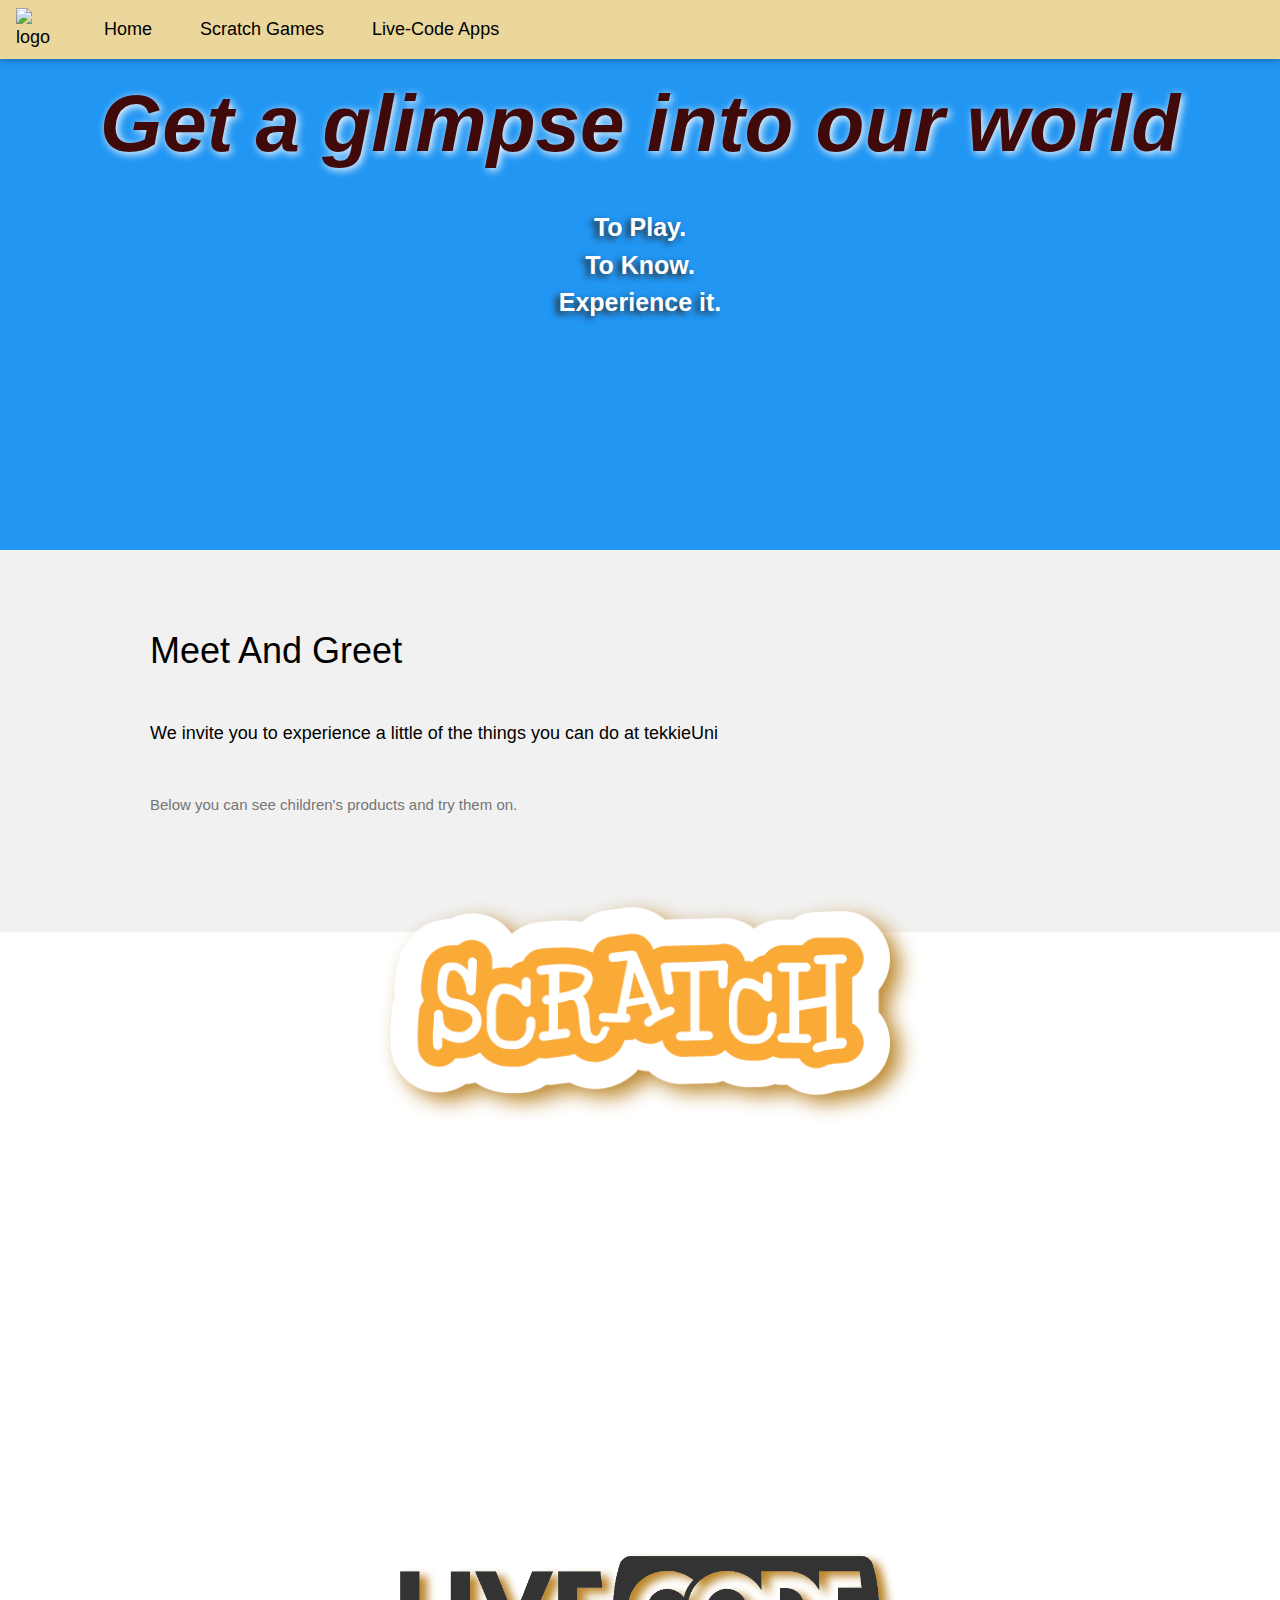
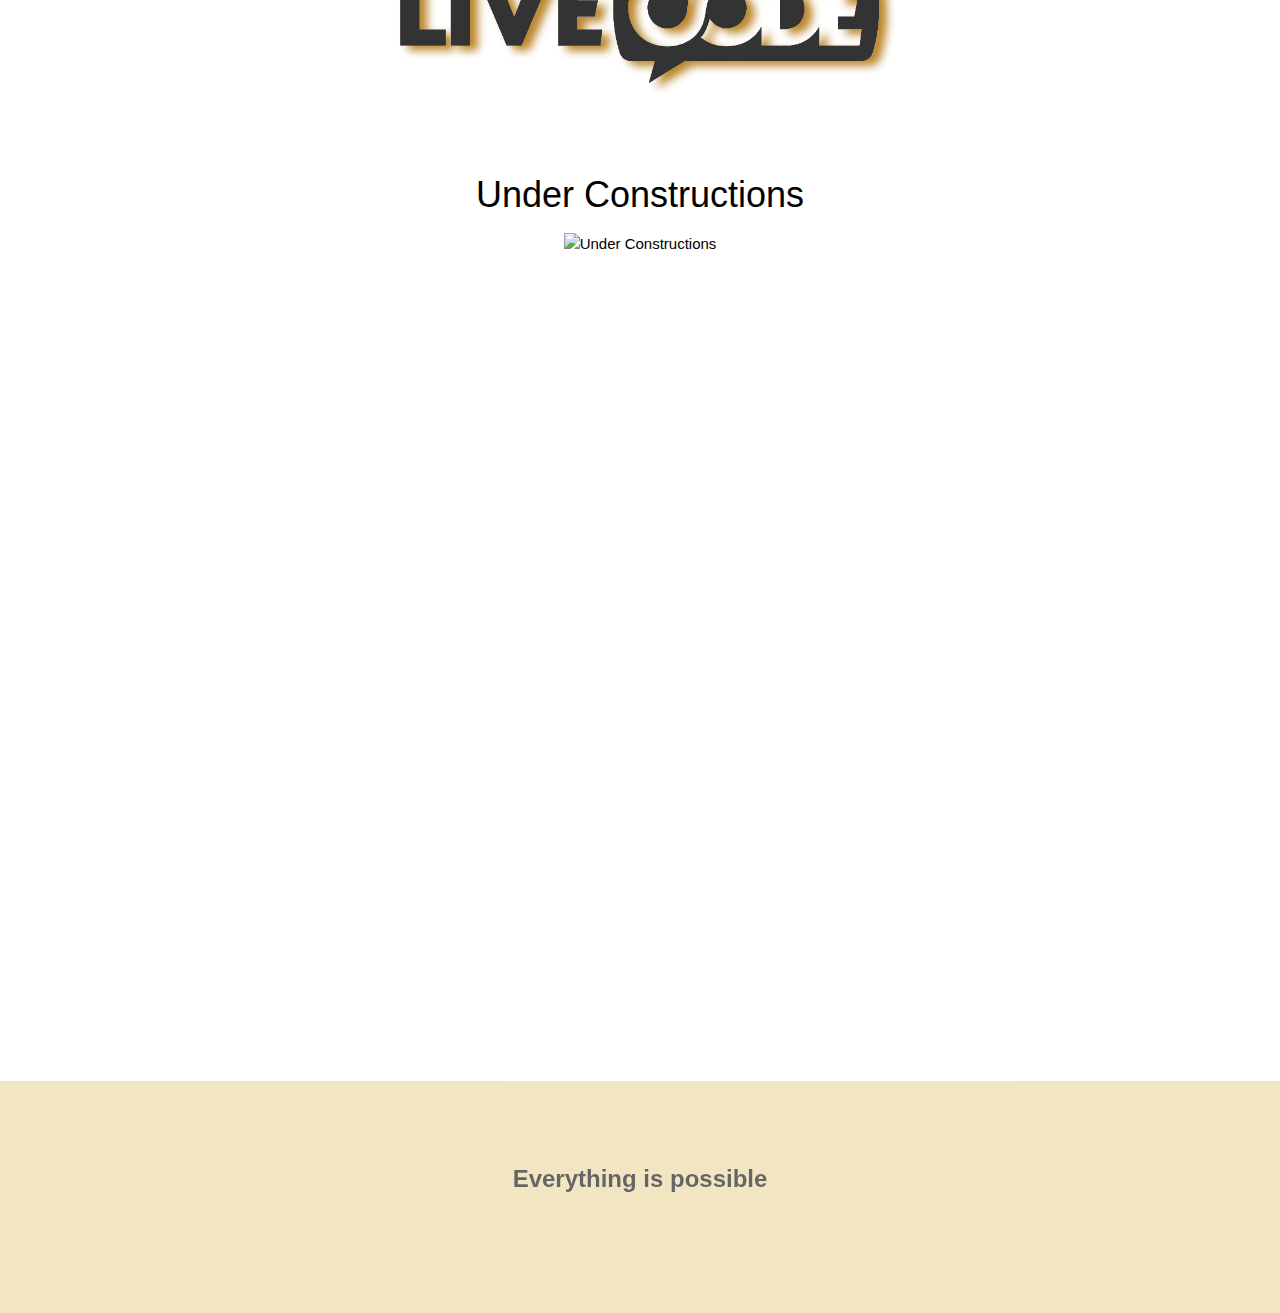
==== commit 6d457ee9: "Update index.html" ====
--- a/index.html
+++ b/index.html
@@ -81,10 +81,9 @@
 
   <div id="livecode" style="text-align:center;">
     <img id="livecodeLogo" src="images/livecode-vector-logo2.png" alt="livecodeLogo">
-      <div id="Constructions>
-            <h1>Under Constructions</h1>
-            <img id="Constructions" src="https://w7.pngwing.com/pngs/746/253/png-transparent-graphy-architectural-engineering-computer-icons-under-construction-label-text-photography.png" alt="Under Constructions">
-        </div>
+    <h1>Under Constructions</h1>
+    <img id="ConstructionsImg" src="https://w7.pngwing.com/pngs/746/253/png-transparent-graphy-architectural-engineering-computer-icons-under-construction-label-text-photography.png" alt="Under Constructions">
+       
     <div class="container">
         
       <div class="image-container">
--- a/css/home.css
+++ b/css/home.css
@@ -5,8 +5,9 @@
     background-attachment: fixed;
 }
 #Constructions{
-  width: 150px;
-  height:150px;
+  color: red;
+/*   width: 150px;
+  height:150px; */
 }
 /* .images{
   width: 100%;
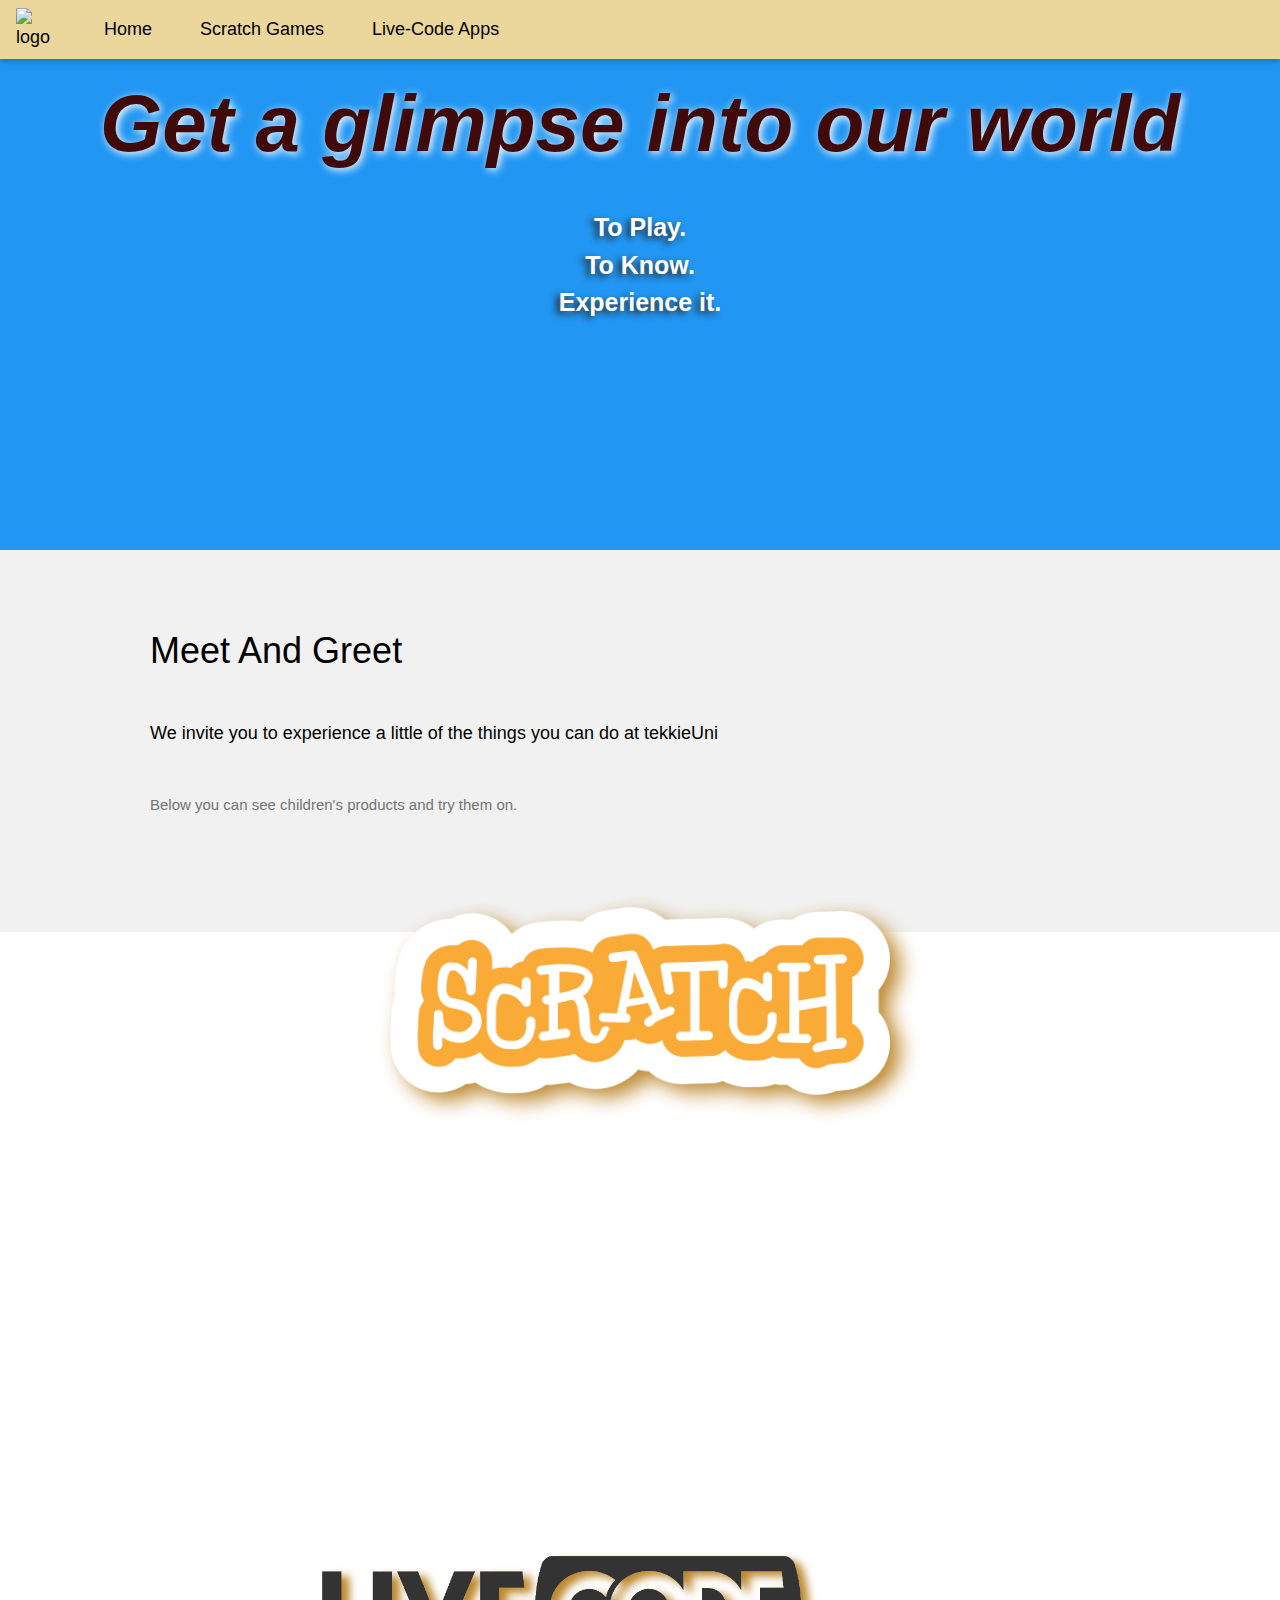
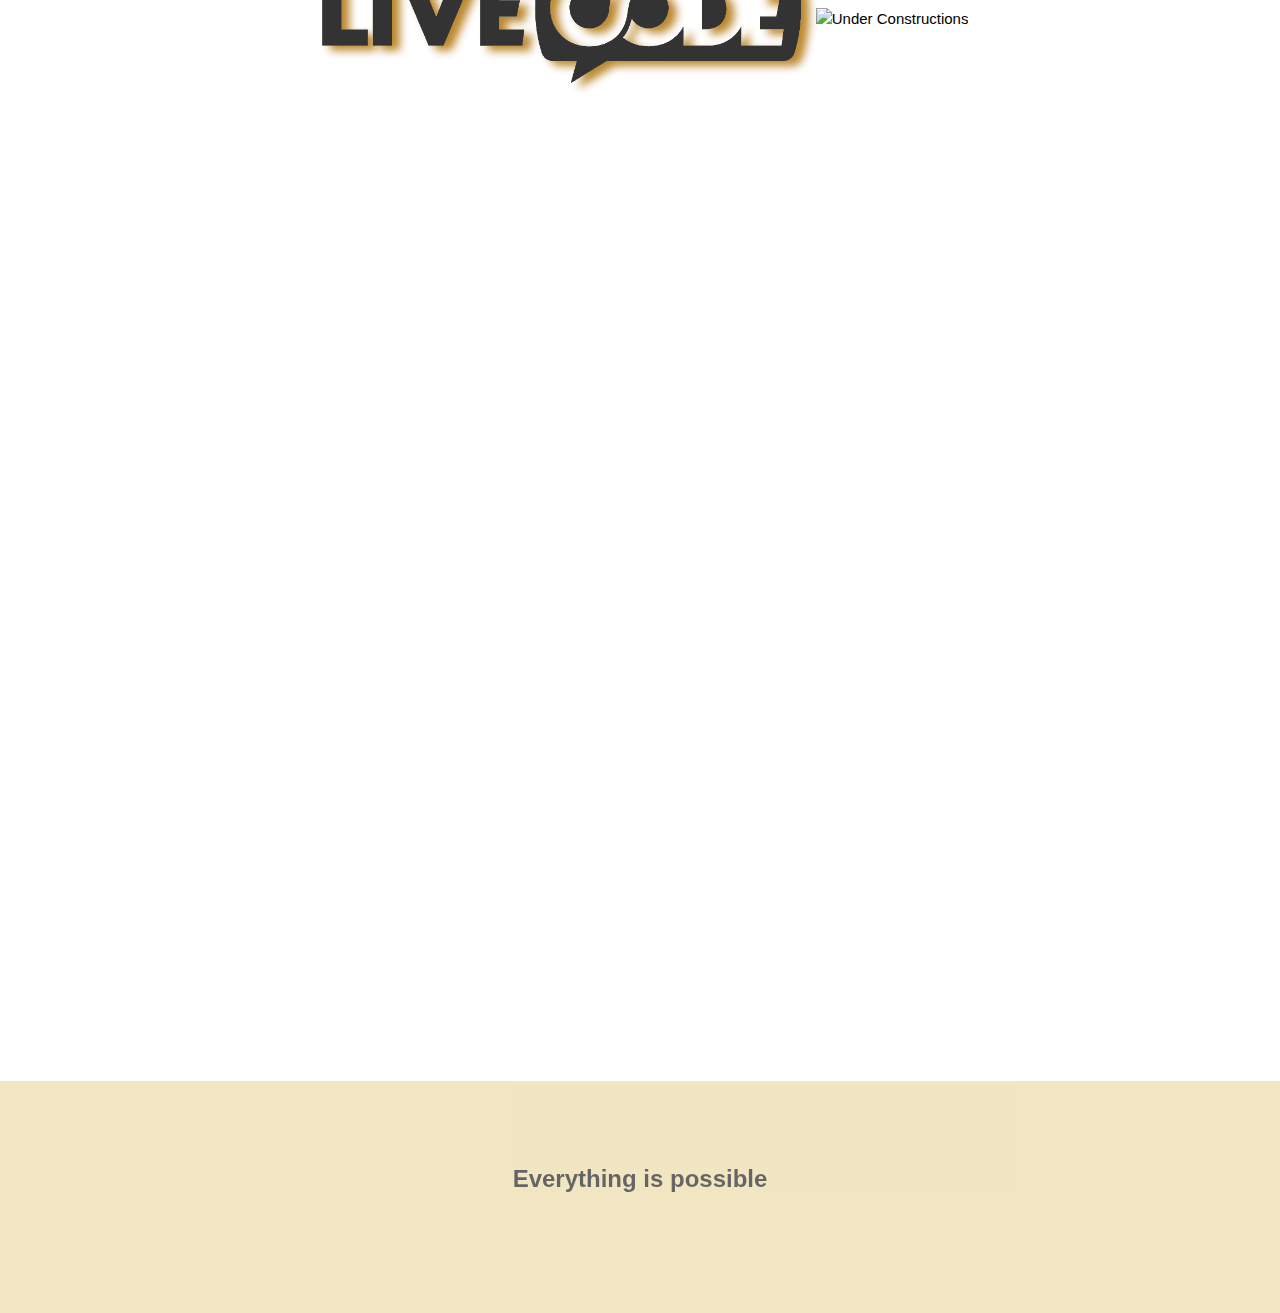
==== commit 1d7e711e: "Update index.html" ====
--- a/index.html
+++ b/index.html
@@ -81,7 +81,7 @@
 
   <div id="livecode" style="text-align:center;">
     <img id="livecodeLogo" src="images/livecode-vector-logo2.png" alt="livecodeLogo">
-    <h1>Under Constructions</h1>
+<!--     <h1>Under Constructions</h1> -->
     <img id="ConstructionsImg" src="https://w7.pngwing.com/pngs/746/253/png-transparent-graphy-architectural-engineering-computer-icons-under-construction-label-text-photography.png" alt="Under Constructions">
        
     <div class="container">
--- a/css/home.css
+++ b/css/home.css
@@ -6,8 +6,8 @@
 }
 #Constructions{
   color: red;
-/*   width: 150px;
-  height:150px; */
+  width: 150px;
+  height:150px;
 }
 /* .images{
   width: 100%;
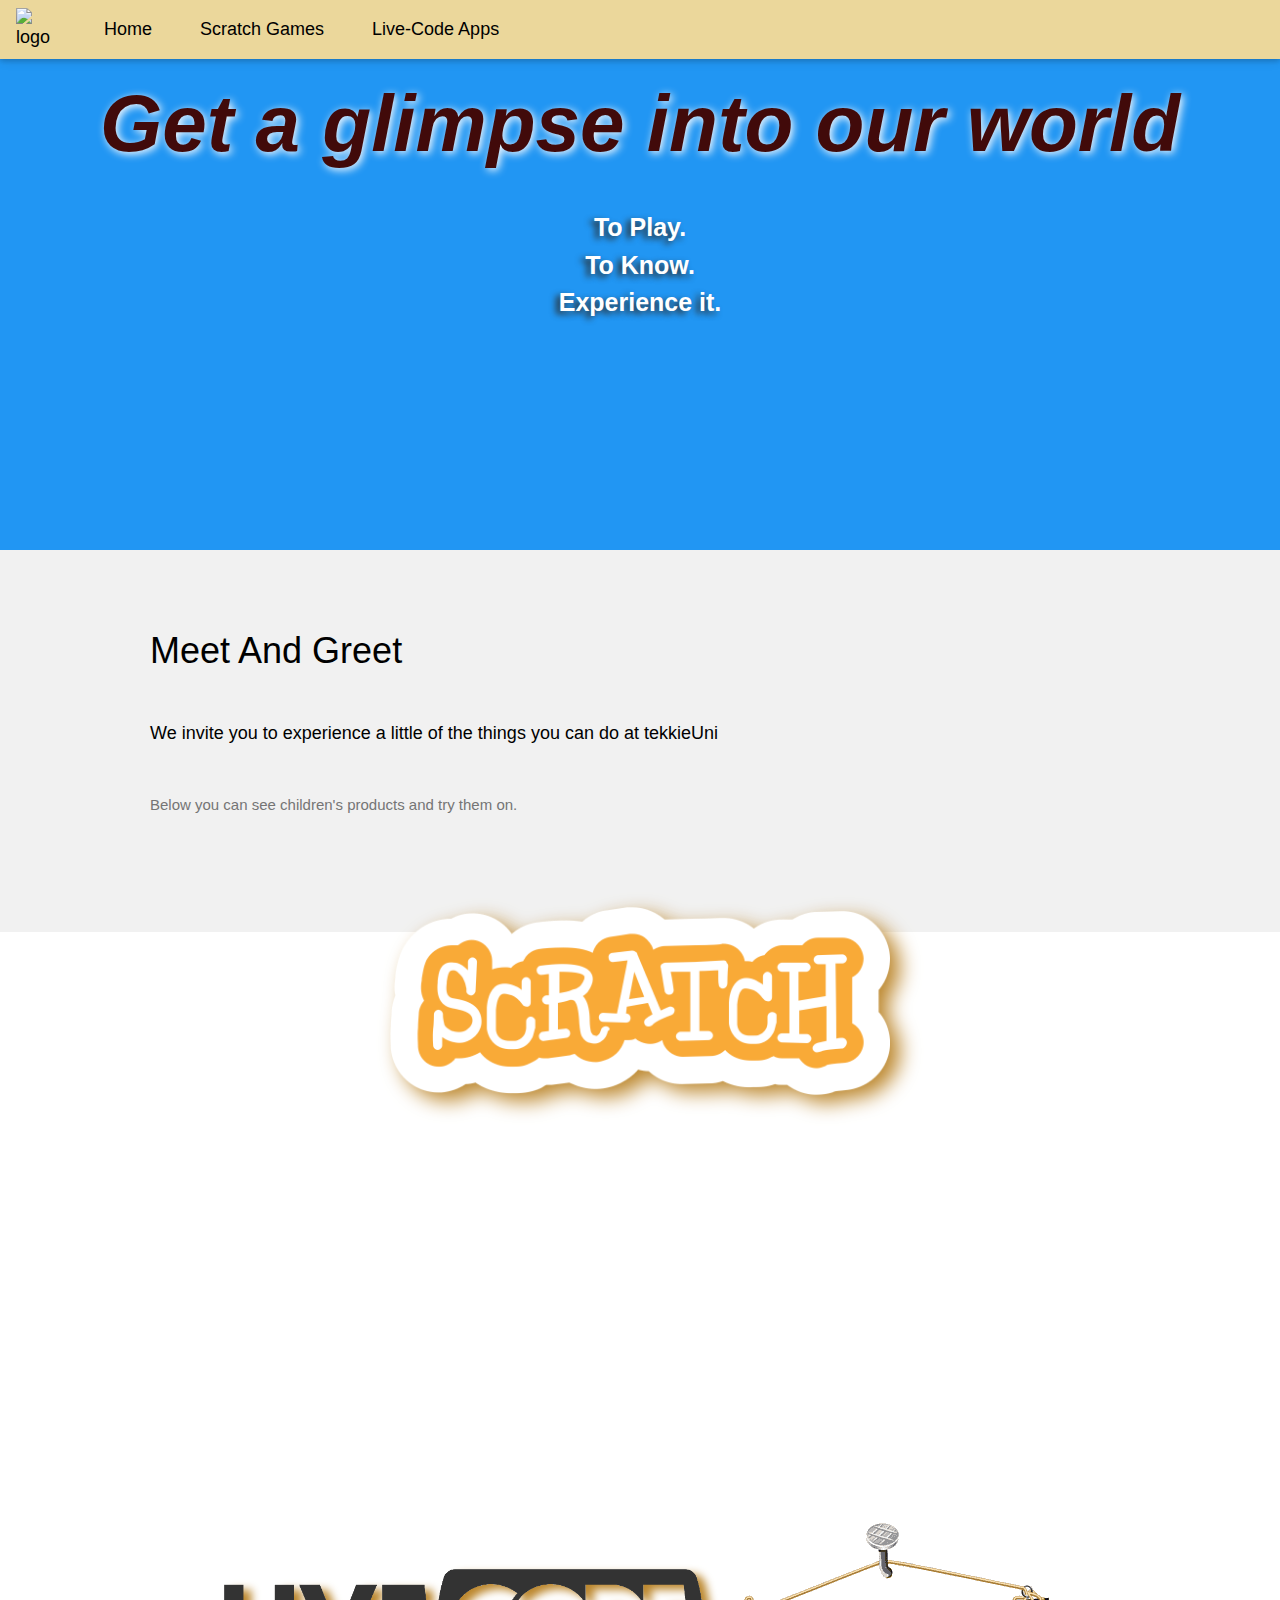
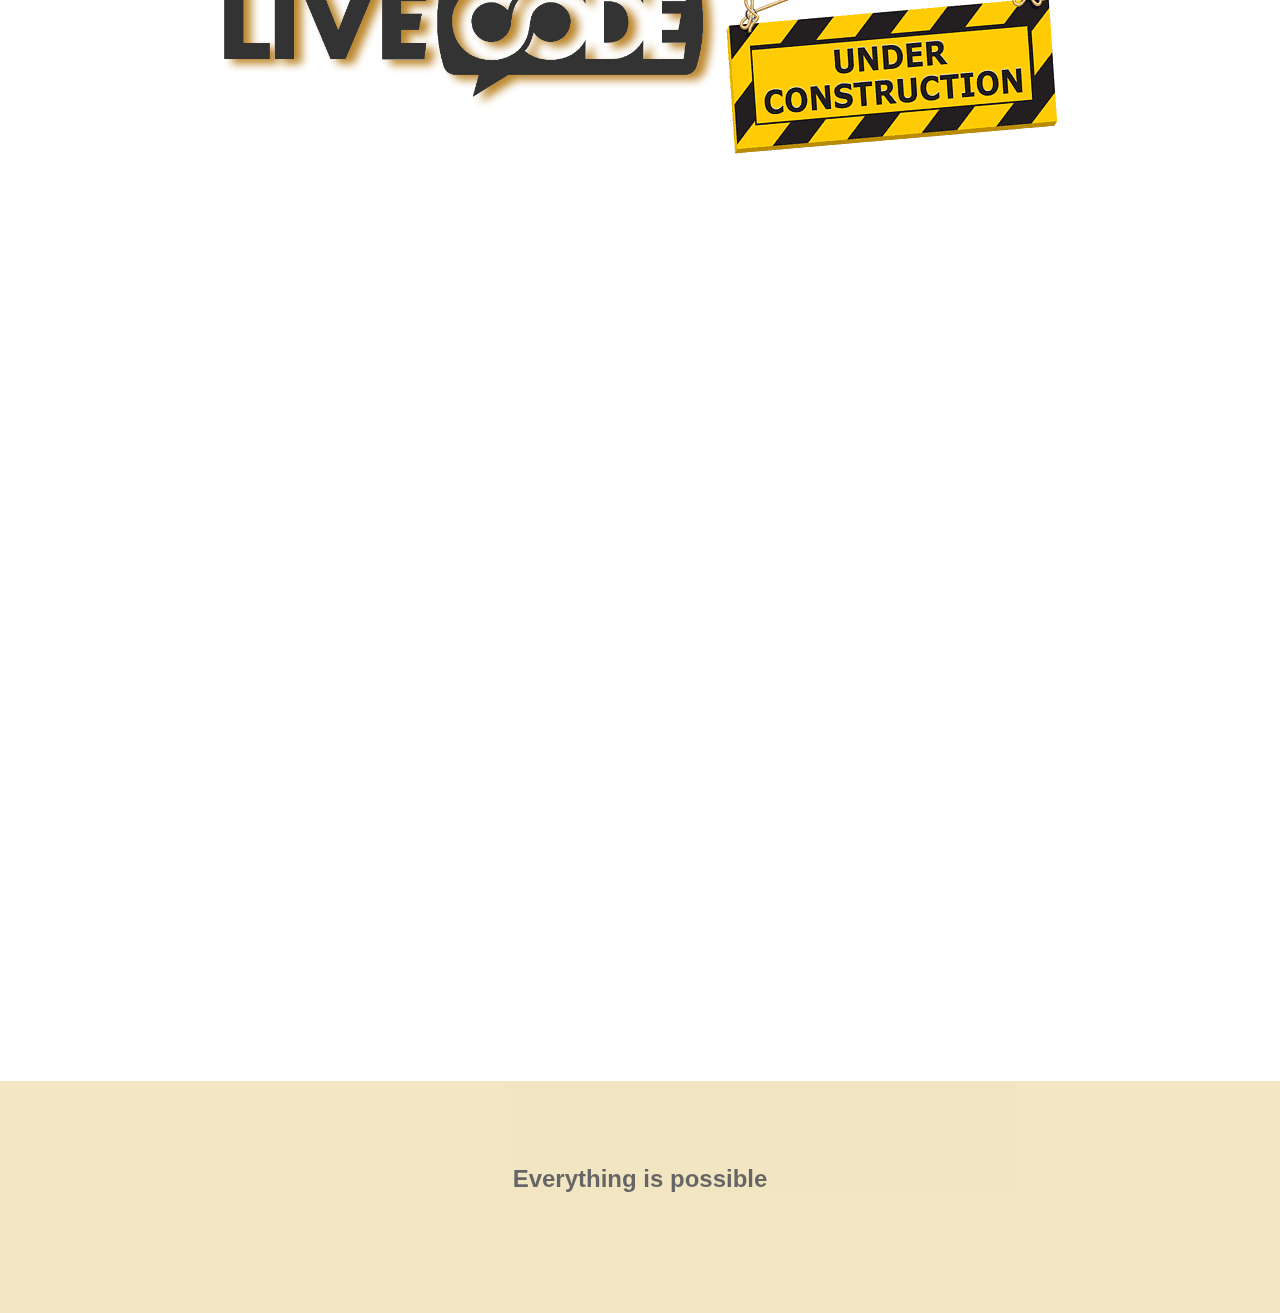
==== commit 61f80c1a: "Update index.html" ====
--- a/index.html
+++ b/index.html
@@ -82,7 +82,7 @@
   <div id="livecode" style="text-align:center;">
     <img id="livecodeLogo" src="images/livecode-vector-logo2.png" alt="livecodeLogo">
 <!--     <h1>Under Constructions</h1> -->
-    <img id="ConstructionsImg" src="https://w7.pngwing.com/pngs/746/253/png-transparent-graphy-architectural-engineering-computer-icons-under-construction-label-text-photography.png" alt="Under Constructions">
+    <img id="ConstructionsImg" src="images/png-clipart-architectural-engineering-cost-estimate-construction-tape-logo-banner-thumbnail(1).png">
        
     <div class="container">
         
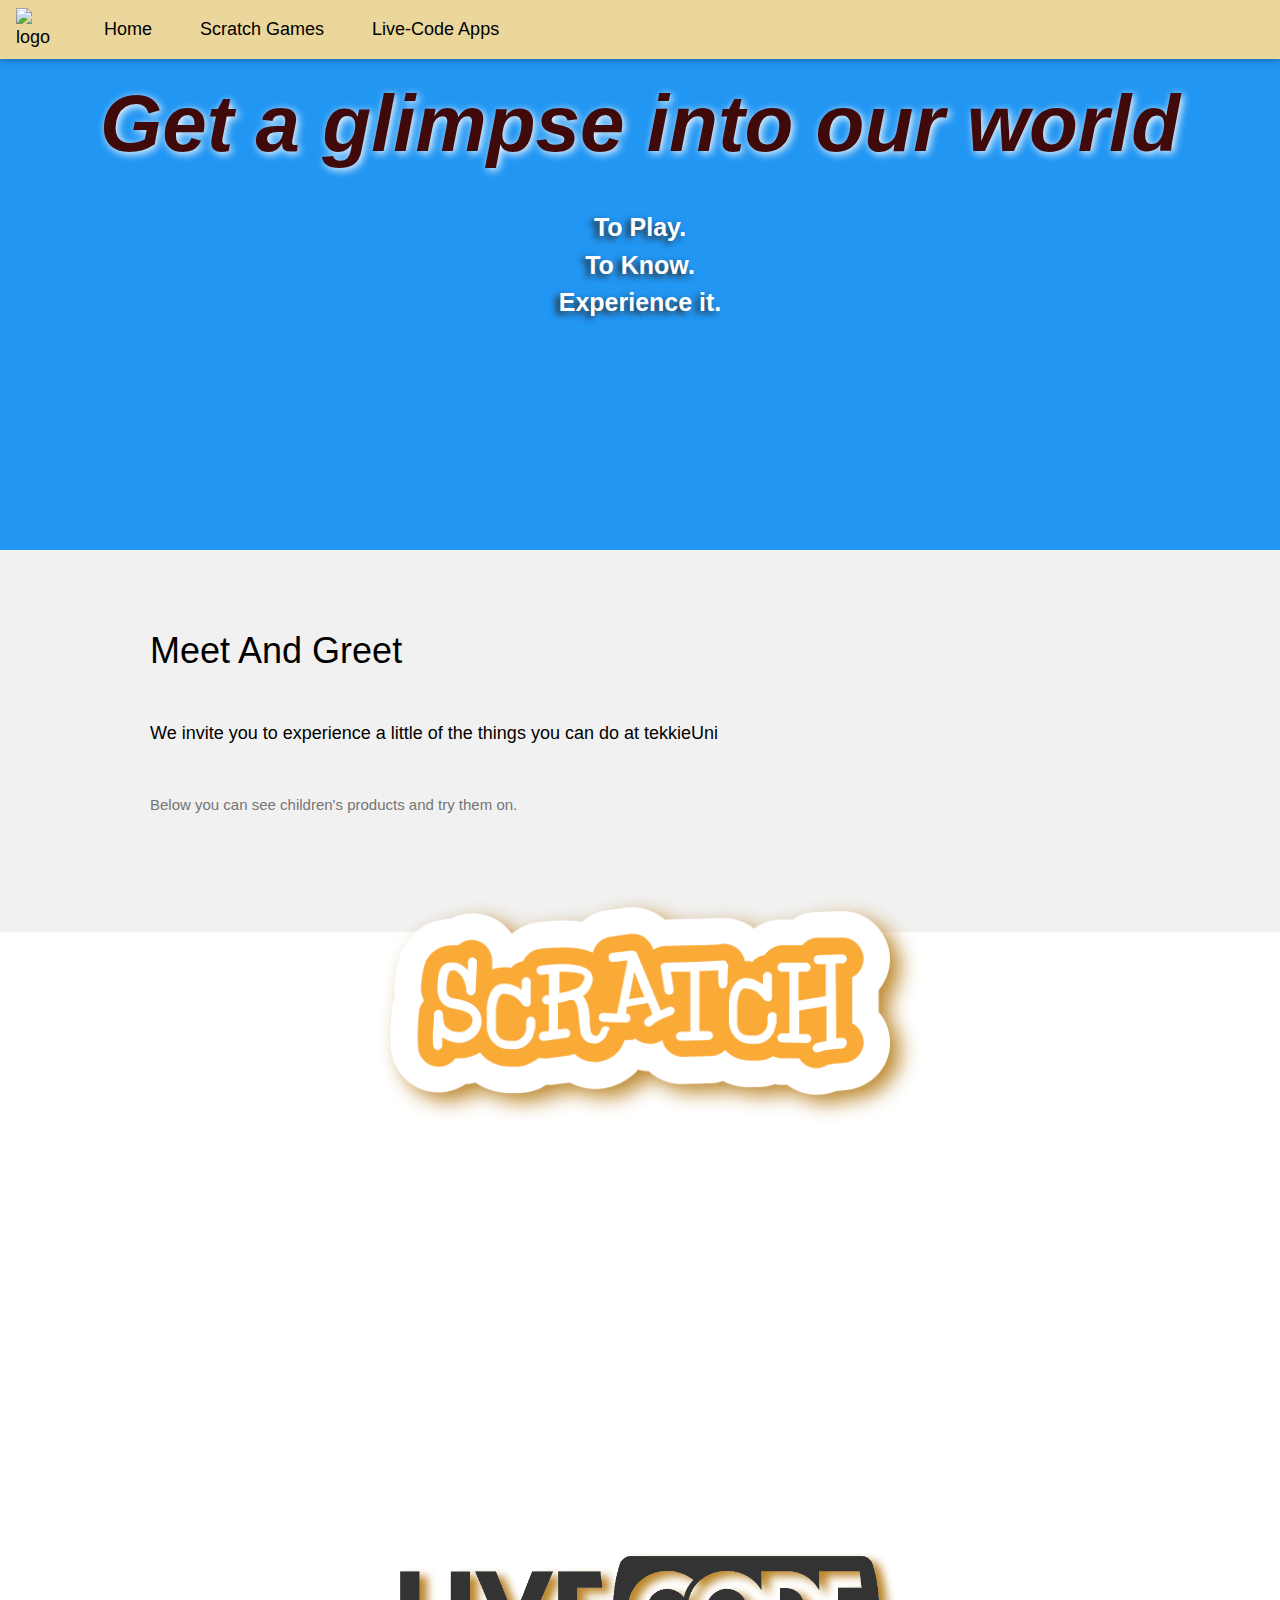
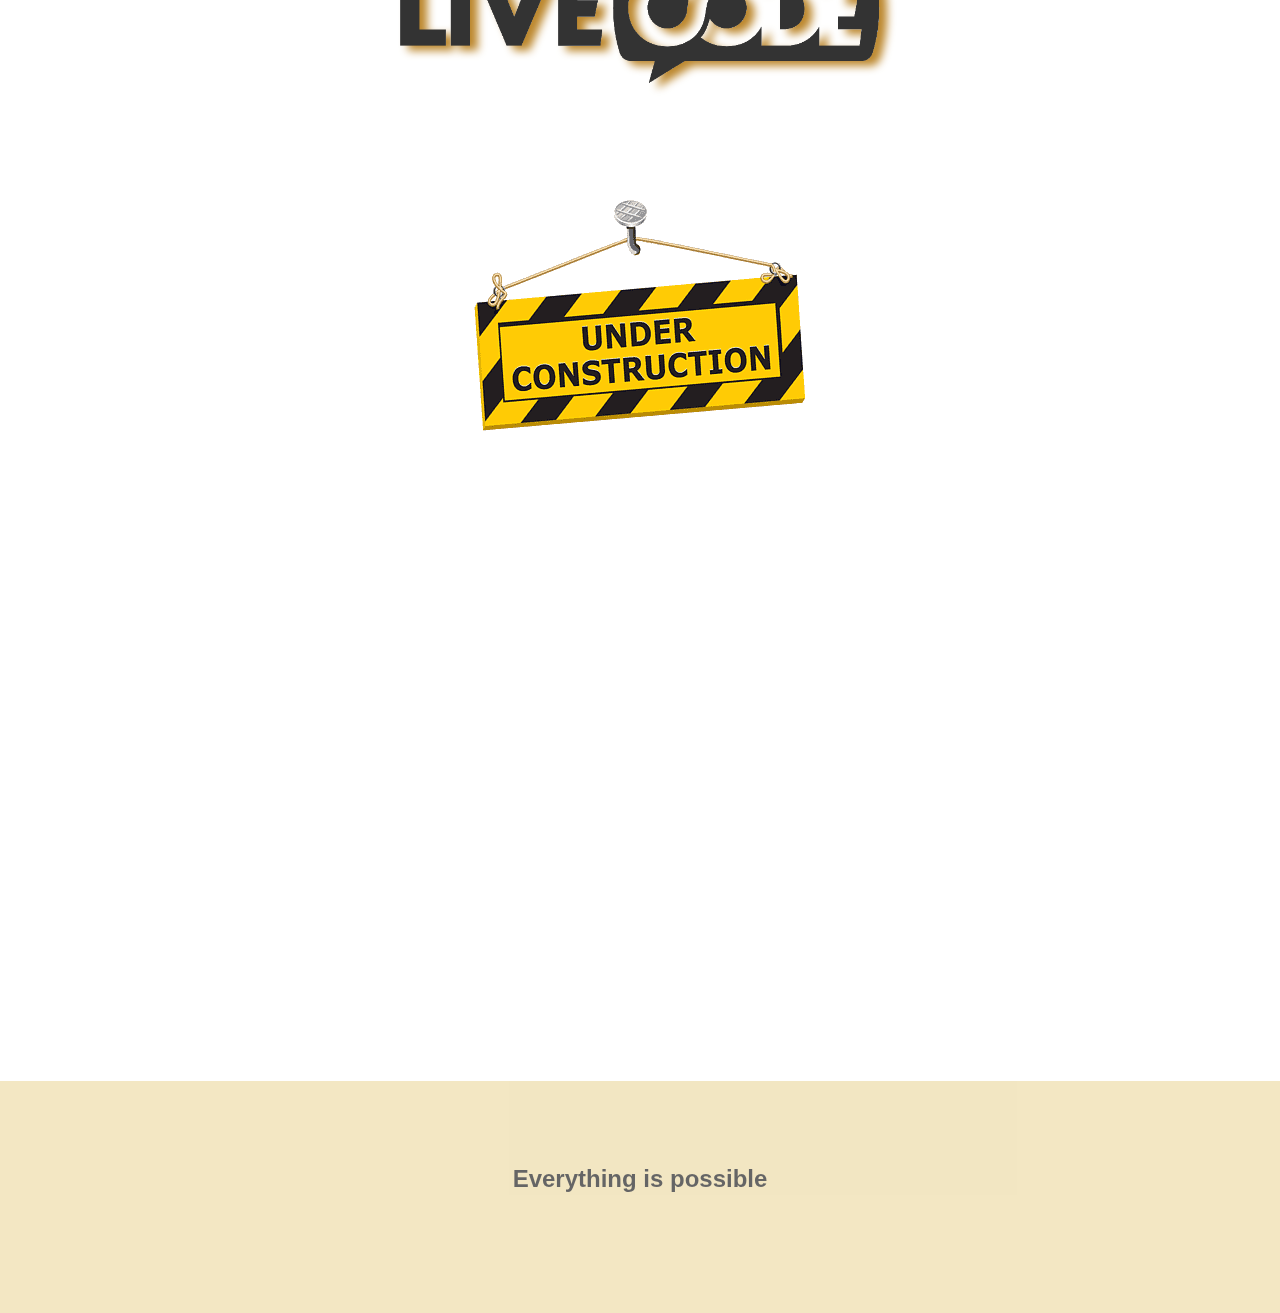
==== commit cce648bf: "Update index.html" ====
--- a/index.html
+++ b/index.html
@@ -82,17 +82,20 @@
   <div id="livecode" style="text-align:center;">
     <img id="livecodeLogo" src="images/livecode-vector-logo2.png" alt="livecodeLogo">
 <!--     <h1>Under Constructions</h1> -->
-    <img id="ConstructionsImg" src="images/png-clipart-architectural-engineering-cost-estimate-construction-tape-logo-banner-thumbnail(1).png">
+      <div id="constructions">
+              <img id="ConstructionsImg" src="images/png-clipart-architectural-engineering-cost-estimate-construction-tape-logo-banner-thumbnail(1).png">
+
+      </div>
        
     <div class="container">
         
       <div class="image-container">
         <div class="image">
-          <a href="Mine Lands3/Mine Lands.html"><img src="images/mineLand.PNG" alt="" ></a>
+<!--           <a href="Mine Lands3/Mine Lands.html"><img src="images/mineLand.PNG" alt="" ></a> -->
           
         </div>
         <div class="image" >
-          <a href="mathDragons test/mathDragon app test.html"><img src="images/mathMonkeys.PNG" alt=""></a>
+<!--           <a href="mathDragons test/mathDragon app test.html"><img src="images/mathMonkeys.PNG" alt=""></a> -->
 
         </div>
       
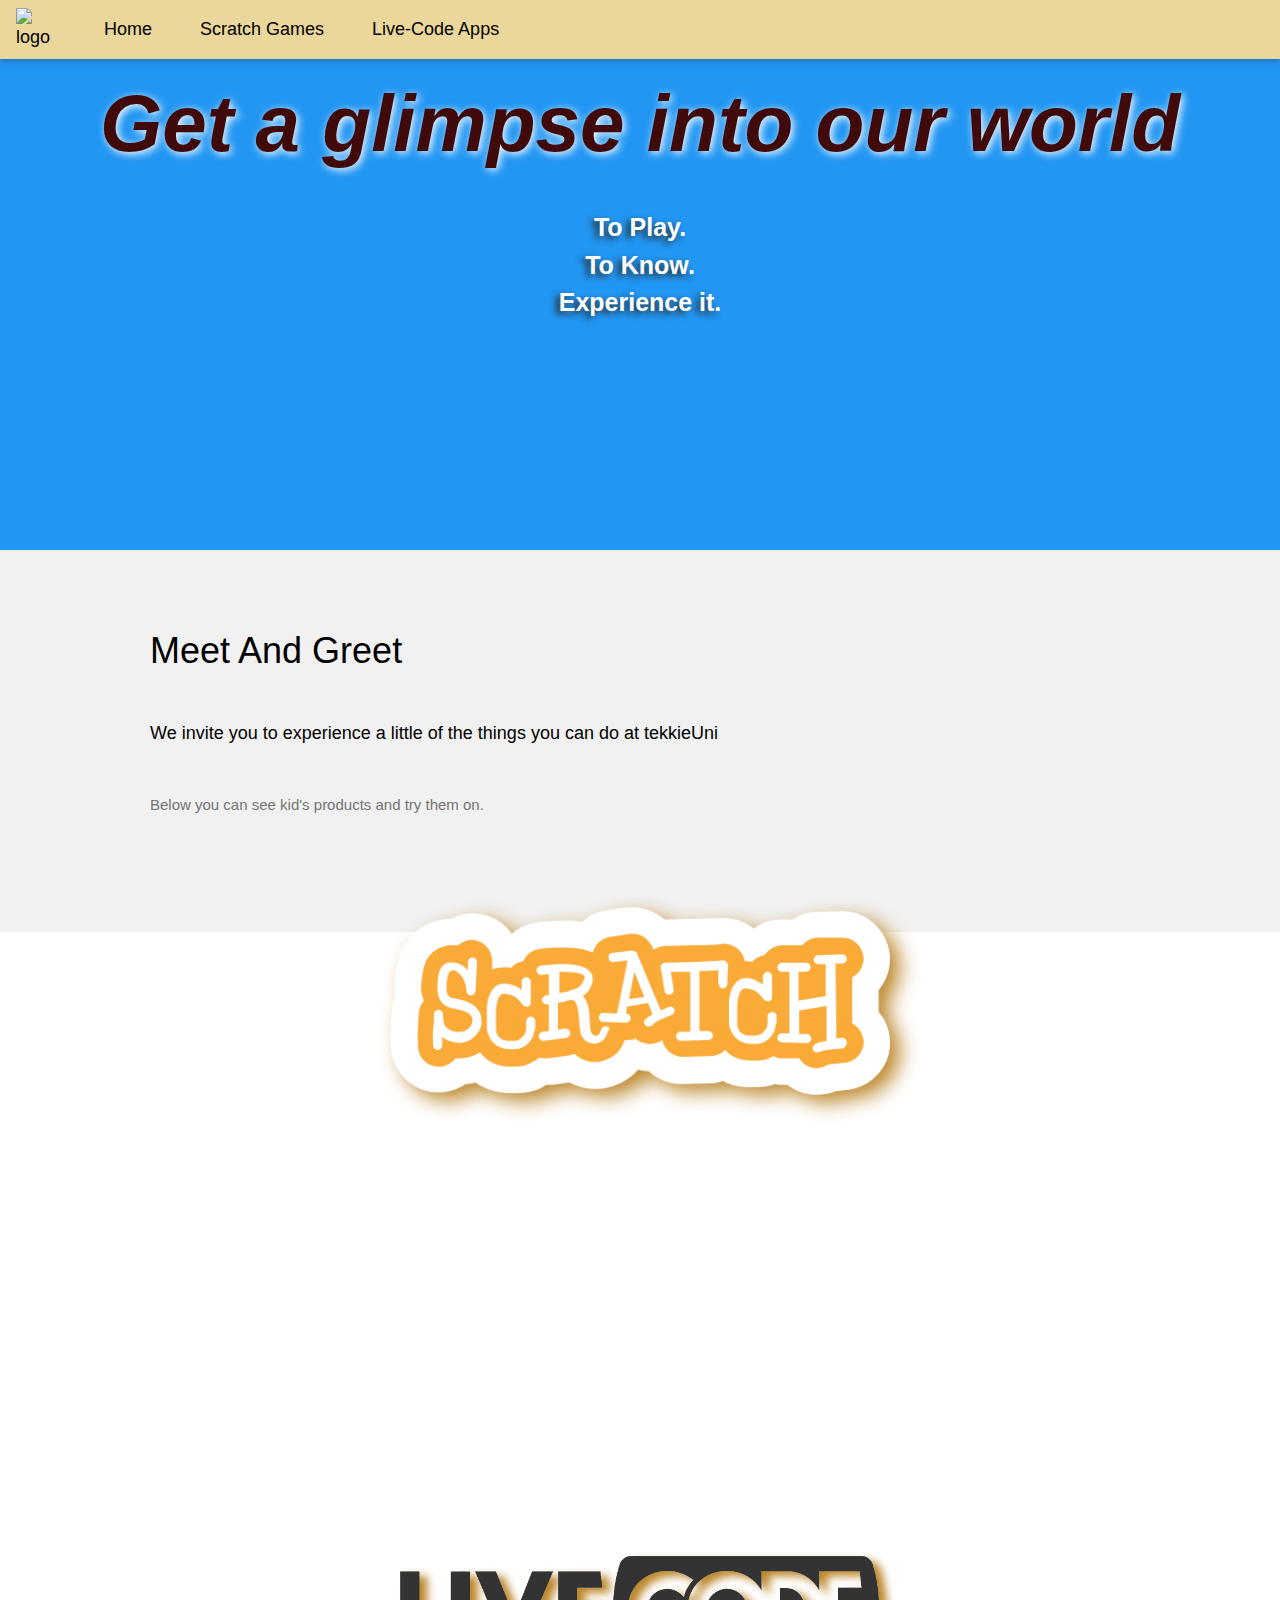
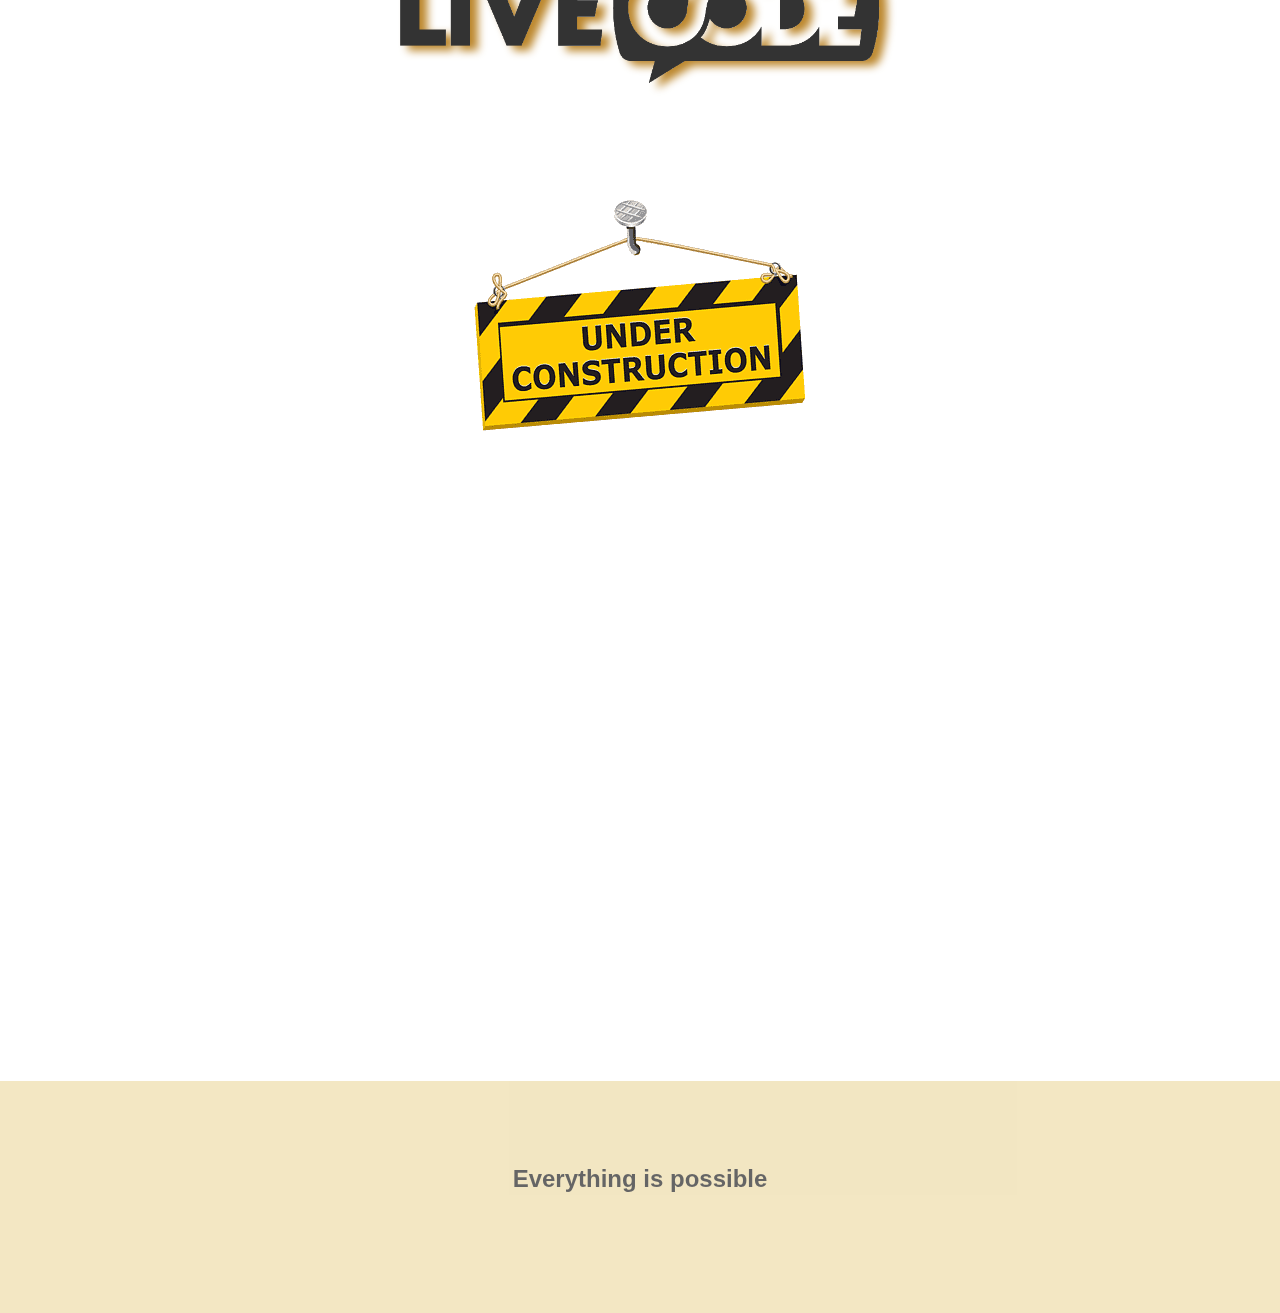
==== commit ac200955: "Update index.html" ====
--- a/index.html
+++ b/index.html
@@ -51,7 +51,7 @@
           <h5 class="TU-padding-32">We invite you to experience a little of the things you can do at tekkieUni
             </h5>
 
-          <p class="TU-text-grey">Below you can see children's products and try them on.</p>
+          <p class="TU-text-grey">Below you can see kid's products and try them on.</p>
         </div>
     </div>
   </div>
--- a/css/home.css
+++ b/css/home.css
@@ -5,7 +5,6 @@
     background-attachment: fixed;
 }
 #Constructions{
-  color: red;
   width: 150px;
   height:150px;
 }
